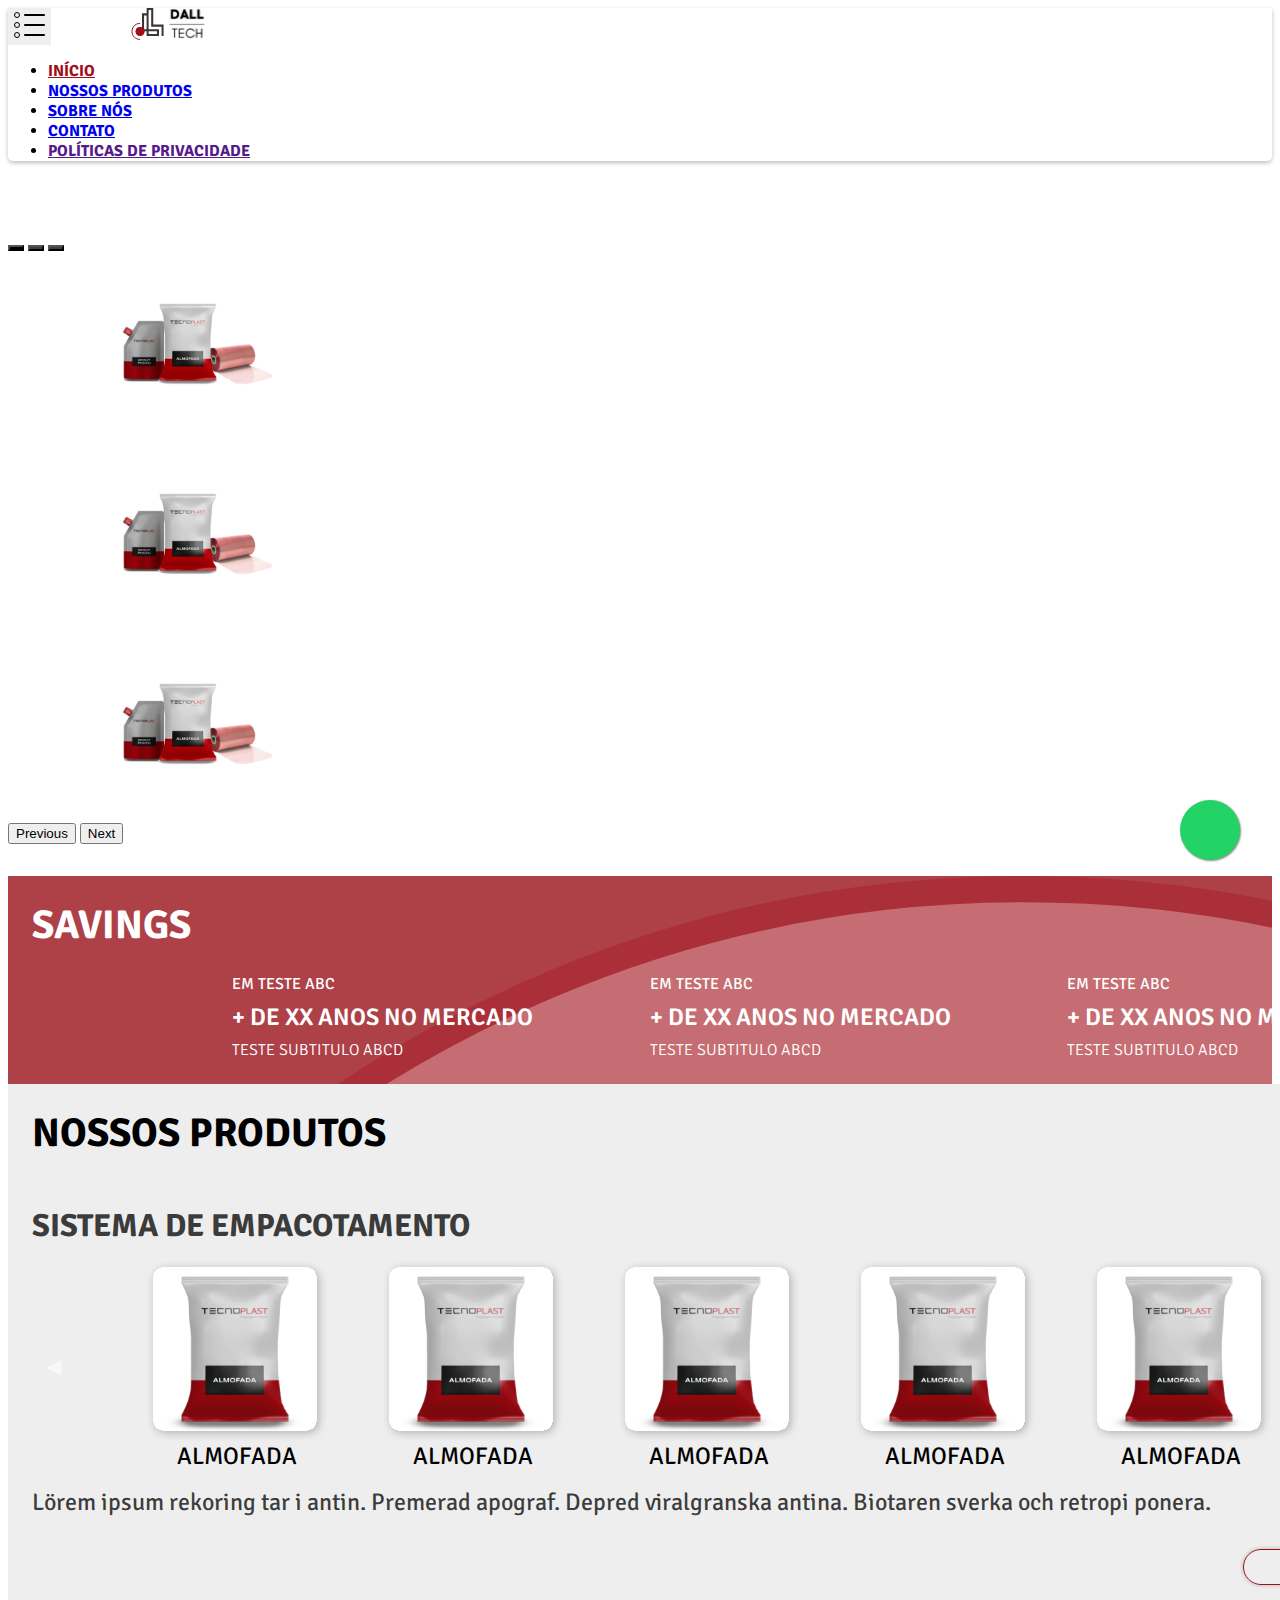
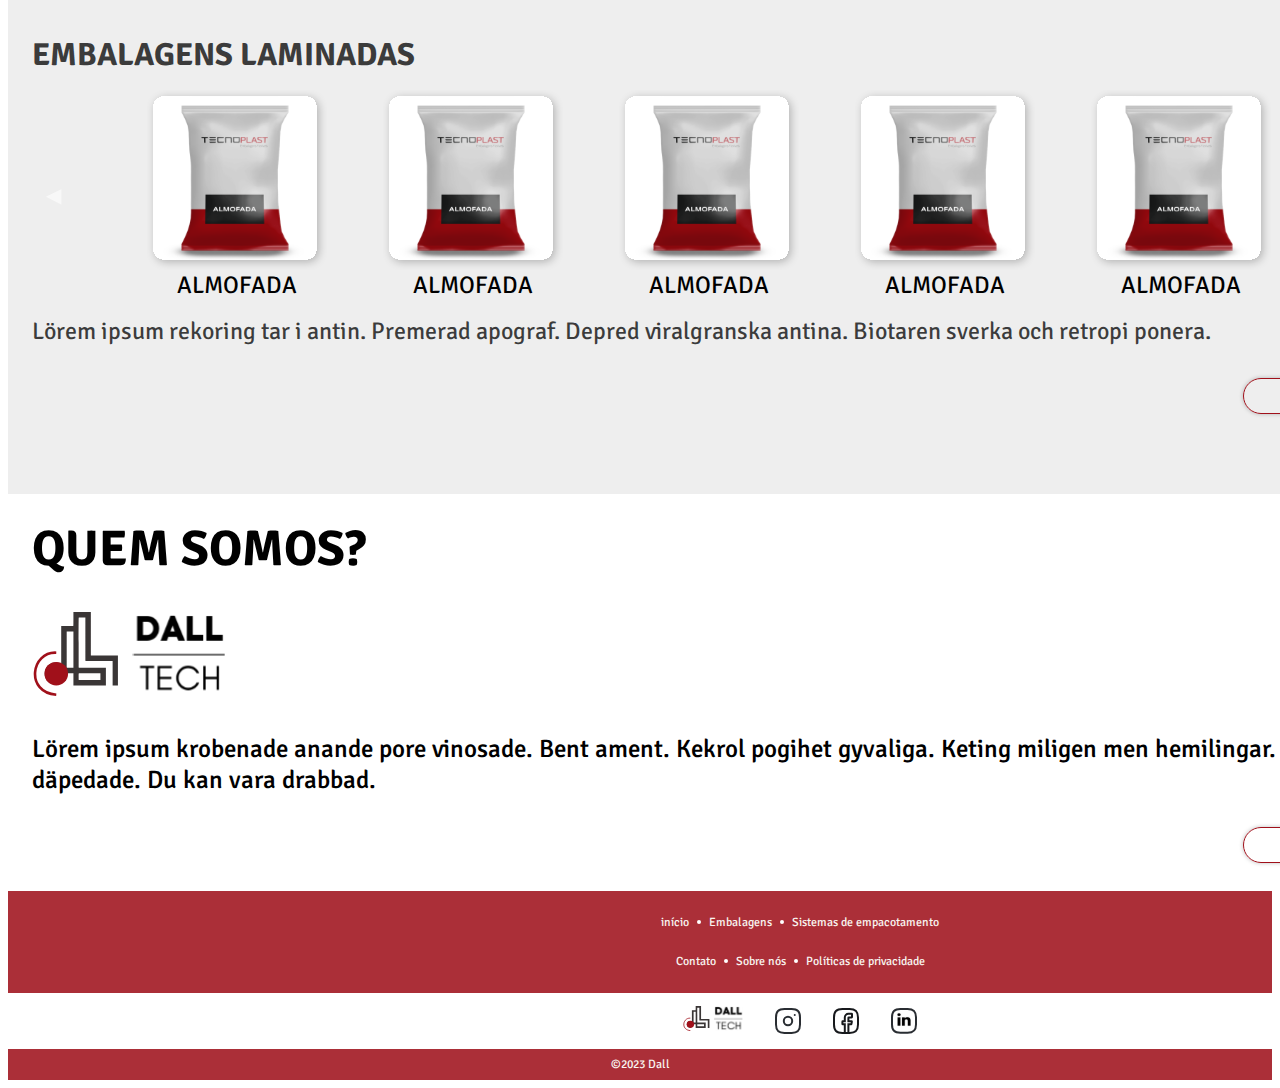
==== index.html @ 146362f7 "Produtos - passando para o padrão do protótipo + responsividade desktop" ====
<!DOCTYPE html>
<html lang="pt-br">
<head>
    <meta charset="UTF-8">
    <meta http-equiv="X-UA-Compatible" content="IE=edge">
    <meta name="viewport" content="width=device-width, initial-scale=1.0">
    <title>Dall - Início</title>
    <link rel="stylesheet" href="style.css">
    <link href="https://cdn.jsdelivr.net/npm/bootstrap@5.3.0-alpha1/dist/css/bootstrap.min.css" rel="stylesheet" integrity="sha384-GLhlTQ8iRABdZLl6O3oVMWSktQOp6b7In1Zl3/Jr59b6EGGoI1aFkw7cmDA6j6gD" crossorigin="anonymous">
    <link rel="stylesheet" href="https://cdnjs.cloudflare.com/ajax/libs/font-awesome/6.3.0/css/all.min.css" integrity="sha512-SzlrxWUlpfuzQ+pcUCosxcglQRNAq/DZjVsC0lE40xsADsfeQoEypE+enwcOiGjk/bSuGGKHEyjSoQ1zVisanQ==" crossorigin="anonymous" referrerpolicy="no-referrer" />
    
    <!-- aquiii -->
    <link rel="preconnect" href="https://fonts.googleapis.com">
    <link rel="preconnect" href="https://fonts.gstatic.com" crossorigin>
    <link href="https://fonts.googleapis.com/css2?family=Open+Sans:wght@400;600;700&family=Signika:wght@300;400;700&display=swap" rel="stylesheet">
    <!-- aquiii -->
    <link rel="stylesheet" href="template.css">
</head>
<body>

    <!-- existem 12 colunas ao total, col-11 fala q quero usar so 11 dando um espaçamento -->
    <!-- m-auto é igual o margin auto -->
    <nav class="navbar navbar-expand-lg navbar-light bg-light col-12 m-auto position-fixed" style="z-index: 999">
        
        <div class="container col-12 m-auto" id="navbar">
            <div class="navbar-logo-botao">
                <button onclick="navbarExpanded('open')" id="navbar-menu" class="navbar-toggler navbar-menu" type="button" data-bs-toggle="collapse" data-bs-target="#navbarSupportedContent" aria-controls="navbarSupportedContent" aria-expanded="false" aria-label="Toggle navigation">
                    <span class="toggler-icon top-bar">
                        <img src="imagens/navbar/menu.svg" alt="">
                    </span>
                </button>
                <!-- LOGO -->
                <a class="navbar-brand m-lg-1" href="#">
                    <img src="imagens/logos/logo.svg" alt="">
                </a> 
                
                <button onclick="navbarExpanded('close')" id="navbar-close-menu" class="navbar-toggler navbar-close-menu" type="button" data-bs-toggle="collapse" data-bs-target="#navbarSupportedContent" aria-controls="navbarSupportedContent" aria-expanded="false" aria-label="Toggle navigation">
                    <span class="toggler-icon top-bar">
                        <img src="imagens/navbar/close-menu.svg" alt="">
                    </span>
                </button>
                
            </div>
               
            <!-- colocar dentro dessa div oq vai pra dentro do botão quando diminuir o tamanho -->
            <div class="collapse navbar-collapse" id="navbarSupportedContent">

                <!-- fica alinhado pra esquerda -->
                <ul class="navbar-nav ms-auto">
                    <li class="nav-link">
                        <a onclick="navbarItemSelected('home')" id="navbar-home" href="index.html" class="nav-link">INÍCIO</span></a>
                    </li>

                    <li class="nav-link">
                        <a onclick="navbarItemSelected('nossosProdutos')" id="navbar-nossosProdutos" href="produtos.html" class="nav-link">NOSSOS PRODUTOS</span></a>
                    </li>

                    <li class="nav-link">
                        <a onclick="navbarItemSelected('sobreNos')" id="navbar-sobreNos" href="sobre-nos.html" class="nav-link">SOBRE NÓS</span></a>
                    </li>

                    <li class="nav-link">
                        <a onclick="navbarItemSelected('contato')" id="navbar-contato"  href="contato.html" class="nav-link">CONTATO</span></a>
                    </li>

                    <li class="nav-link">
                        <a onclick="navbarItemSelected('politicaPrivacidade')" id="navbar-politicaPrivacidade"  href="" class="nav-link">POLÍTICAS DE PRIVACIDADE</span></a>
                    </li>

                </ul>
            </div>

        </div>
    </nav>
      
    <!-- Carrossel -->
    <!-- o padding-top é pra navbar não tapar parte da imagem -->
    <section id="slider-inicial">
        <div class="wrapper">
            <div id="carouselExample" class="carousel carousel slide" >


            <div class="carousel-indicators">
                <button type="button" data-bs-target="#carouselExample" data-bs-slide-to="0" class="active" aria-current="true" aria-label="Slide 1" ></button>
                <button type="button" data-bs-target="#carouselExample" data-bs-slide-to="1" aria-label="Slide 2"></button>
                <button type="button" data-bs-target="#carouselExample" data-bs-slide-to="2" aria-label="Slide 3"></button>
            </div>

    
            <div class="carousel-inner">
                <div class="carousel-item active" data-bs-interval="10000">
                    <img src="imagens/embalagens/embalagens-demo.svg" class="d-block w-100" alt="...">
                    <!-- <div class="carousel-caption d-none d-md-block">
                        <h2>Imagem1</h2>
                    </div> -->
                </div>
                <div class="carousel-item" data-bs-interval="2000">
                    <img src="imagens/embalagens/embalagens-demo.svg" class="d-block w-100" alt="...">
                    <!-- <div class="carousel-caption d-none d-md-block">
                        <h2>Imagem2</h2>
                    </div> -->
                </div>
                <div class="carousel-item">
                    <img src="imagens/embalagens/embalagens-demo.svg" class="d-block w-100" alt="...">
                    <!-- <div class="carousel-caption d-none d-md-block">
                        <h2>Imagem3</h2>
                    </div> -->
                </div>
            </div>
    
            <button class="carousel-control-prev" type="button" data-bs-target="#carouselExample" data-bs-slide="prev">
                <span class="carousel-control-prev-icon" aria-hidden="true"></span>
                <span class="visually-hidden">Previous</span>
            </button>
    
            <button class="carousel-control-next" type="button" data-bs-target="#carouselExample" data-bs-slide="next">
                <span class="carousel-control-next-icon" aria-hidden="true"></span>
                <span class="visually-hidden">Next</span>
            </button>
        </div>
    </section>

    <!-- NOSSA HISTORIA -->
    <section id="nossa-historia">
        <div class="wrapper">

            <div class="info-empresa-titulo">
                <h2>
                    SAVINGS
                </h2>
            </div>

            <div class="info-empresa" >
                <div class="col-md-3 info-empresa-content">
                    <h2>EM TESTE ABC</h2>
                    <h1>+ DE XX ANOS NO MERCADO</h1>
                    <p>TESTE SUBTITULO ABCD</p>
                </div>     

                <div class="col-md-3 info-empresa-content">
                    <h2>EM TESTE ABC</h2>
                    <h1>+ DE XX ANOS NO MERCADO</h1>
                    <p>TESTE SUBTITULO ABCD</p>
                </div>
                
                <div class="col-md-3 info-empresa-content">
                    <h2>EM TESTE ABC</h2>
                    <h1>+ DE XX ANOS NO MERCADO</h1>
                    <p>TESTE SUBTITULO ABCD</p>               
                </div>

            </div>

            </div>
        </div>
    </section>

    <!-- PRODUTOS -->
    <section id="produtos">
        <div class="wrapper">

            <div class="produtos-title">
                <h1>NOSSOS PRODUTOS</h1>
            </div>            

            <!-- EMPACOTAMENTO -->
            <div class="produtos-subtitle">
                <h2>
                    SISTEMA DE EMPACOTAMENTO
                </h2>
            </div>

            <div class="container-produtos">
                <button class="arrow-left control-empacota-slide" aria-label="Previous image" onclick= "mudarProduto('empacota-slide','left')">◀</button>
                <div class="gallery-wrapper">
                    <div class="gallery">
    
                        <div class="item empacota-slide current-item">
                            <img src="imagens/embalagens/quadradas/Almofada.svg" alt="" >
                            <p>ALMOFADA</p>
                        </div>
    
                        <div class="item empacota-slide">
                            <img src="imagens/embalagens/quadradas/Almofada.svg" alt="" >
                            <p>ALMOFADA</p>
                        </div>
                        
                        <div class="item empacota-slide">
                            <img src="imagens/embalagens/quadradas/Almofada.svg" alt="" >
                            <p>ALMOFADA</p>
                        </div>
    
                        <div class="item empacota-slide">
                            <img src="imagens/embalagens/quadradas/Almofada.svg" alt="" >
                            <p>ALMOFADA</p>
                        </div>
    
                        <div class="item empacota-slide">
                            <img src="imagens/embalagens/quadradas/Almofada.svg" alt="" >
                            <p>ALMOFADA</p>
                        </div>
    
                        <div class="item empacota-slide">
                            <img src="imagens/embalagens/quadradas/Almofada.svg" alt="" >
                            <p>ALMOFADA</p>
                        </div>
    
                        <div class="item empacota-slide">
                            <img src="imagens/embalagens/quadradas/Almofada.svg" alt="" >
                            <p>ALMOFADA</p>
                        </div>
    
                        <div class="item empacota-slide">
                            <img src="imagens/embalagens/quadradas/Almofada.svg" alt="" >
                            <p>ALMOFADA</p>
                        </div>
    
                        <div class="item empacota-slide">
                            <img src="imagens/embalagens/quadradas/Almofada.svg" alt="" >
                            <p>ALMOFADA</p>
                        </div>
    
                        <div class="item empacota-slide">
                            <img src="imagens/embalagens/quadradas/Almofada.svg" alt="" >
                            <p>ALMOFADA</p>
                        </div>
                       
                    </div>    
                </div>
    
                <button class="arrow-right control-empacota-slide" aria-label="Next image" onclick= "mudarProduto('empacota-slide','right')">▶</button>                        
            </div>
    
            <div class="produtos-text">
                <p>
                    Lörem ipsum rekoring tar i antin. Premerad apograf. Depred viralgranska antina. 
                    Biotaren sverka och retropi ponera.
                </p>
            </div>
            
            <div class="btn-detalhes">
                <a href="">
                    + DETALHES
                </a>
            </div>
           
            <div class="produtos-line">
                <hr>
            </div>
            <!-- EMBALAGENS LAMINADAS -->
            <div class="produtos-subtitle embalagem">
                <h2>
                    EMBALAGENS LAMINADAS
                </h2>
            </div>

            <div class="container-produtos">
                <button class="arrow-left control-embalagem-slide" aria-label="Previous image" onclick= "mudarProduto('embalagem-slide','left')">◀</button>
                <div class="gallery-wrapper">
                    <div class="gallery">
    
                        <div class="item embalagem-slide current-item">
                            <img src="imagens/embalagens/quadradas/Almofada.svg" alt="" >
                            <p>ALMOFADA</p>
                        </div>
    
                        <div class="item embalagem-slide">
                            <img src="imagens/embalagens/quadradas/Almofada.svg" alt="" >
                            <p>ALMOFADA</p>
                        </div>
                        
                        <div class="item embalagem-slide">
                            <img src="imagens/embalagens/quadradas/Almofada.svg" alt="" >
                            <p>ALMOFADA</p>
                        </div>
    
                        <div class="item embalagem-slide">
                            <img src="imagens/embalagens/quadradas/Almofada.svg" alt="" >
                            <p>ALMOFADA</p>
                        </div>
    
                        <div class="item embalagem-slide">
                            <img src="imagens/embalagens/quadradas/Almofada.svg" alt="" >
                            <p>ALMOFADA</p>
                        </div>
    
                        <div class="item embalagem-slide">
                            <img src="imagens/embalagens/quadradas/Almofada.svg" alt="" >
                            <p>ALMOFADA</p>
                        </div>
    
                        <div class="item embalagem-slide">
                            <img src="imagens/embalagens/quadradas/Almofada.svg" alt="" >
                            <p>ALMOFADA</p>
                        </div>
    
                        <div class="item embalagem-slide">
                            <img src="imagens/embalagens/quadradas/Almofada.svg" alt="" >
                            <p>ALMOFADA</p>
                        </div>
    
                        <div class="item embalagem-slide">
                            <img src="imagens/embalagens/quadradas/Almofada.svg" alt="" >
                            <p>ALMOFADA</p>
                        </div>
    
                        <div class="item embalagem-slide">
                            <img src="imagens/embalagens/quadradas/Almofada.svg" alt="" >
                            <p>ALMOFADA</p>
                        </div>
                       
                    </div>    
                </div>
    
                <button class="arrow-right control-embalagem-slide" aria-label="Next image" onclick= "mudarProduto('embalagem-slide','right')">▶</button>                        
            </div>
    
            <div class="produtos-text">
                <p>
                    Lörem ipsum rekoring tar i antin. Premerad apograf. Depred viralgranska antina. 
                    Biotaren sverka och retropi ponera.
                </p>
            </div>

            <div class="btn-detalhes">
                <a href="">
                    + DETALHES
                </a>
            </div>
            
        </div>
    </section>


    <!-- QUEM SOMOS -->
    <section id="quem-somos">                
        <div class="wrapper">
            <div class="quem-somos-title">
                <h1>QUEM SOMOS?</h1>
            </div>

            <div class="quem-somos-logo">
                <img src="./imagens/logos/logo.svg" alt="">
            </div>
            
            <div class="quem-somos-content">
                <p>
                    Lörem ipsum krobenade anande pore vinosade. Bent ament. Kekrol pogihet gyvaliga. Keting miligen men hemilingar. Donat vittneslitteratur i däpedade. Du kan vara drabbad. 
                </p>  
            </div>
    
               
            <div class="btn-detalhes">
                <a href="">
                    + DETALHES
                </a>
            </div>
        </div>
    </section>

    <!-- ZAP flutuante -->
    <a class="whatsapp-link" href="https://api.whatsapp.com/send?phone=5511999999999" target="_blank">
        <i class="fa-brands fa-whatsapp"></i>
    </a>

    
    <script src="https://cdn.jsdelivr.net/npm/bootstrap@5.3.0-alpha1/dist/js/bootstrap.bundle.min.js" integrity="sha384-w76AqPfDkMBDXo30jS1Sgez6pr3x5MlQ1ZAGC+nuZB+EYdgRZgiwxhTBTkF7CXvN" crossorigin="anonymous"></script>
    <script src="script.js"></script>
</body>


<!-- FOOTER -->
<footer>        
    <!-- LINKS PARA AS TELAS -->
    <section id="links-telas">
        <div class="wrapper">
            <div class="links-telas-content link-telas-row1">
                <a href="">início</a>
    
                <svg width="4" height="4" viewBox="0 0 4 4" fill="none" xmlns="http://www.w3.org/2000/svg">
                    <circle cx="2" cy="2" r="2" fill="white"/>
                </svg>  
    
                <a href="">Embalagens</a>
    
                <svg width="4" height="4" viewBox="0 0 4 4" fill="none" xmlns="http://www.w3.org/2000/svg">
                    <circle cx="2" cy="2" r="2" fill="white"/>
                </svg>
    
                <a href="">Sistemas de empacotamento</a>
            </div>
    
            <div class="links-telas-content">
                <a href="">Contato</a>
    
                <svg width="4" height="4" viewBox="0 0 4 4" fill="none" xmlns="http://www.w3.org/2000/svg">
                    <circle cx="2" cy="2" r="2" fill="white"/>
                </svg>  
    
                <a href="">Sobre nós</a>
    
                <svg width="4" height="4" viewBox="0 0 4 4" fill="none" xmlns="http://www.w3.org/2000/svg">
                    <circle cx="2" cy="2" r="2" fill="white"/>
                </svg>
    
                <a href="">Políticas de privacidade</a>
            </div>
        </div>
    </section>

    <!-- REDES -->
    <section id="redes">
        <div class="wrapper">
            <div class="redes-content">
                
                <div class="logo">
                    <img src="imagens/logos/logo.svg" alt="logo-empresa">
                </div>
        
                <div class="redes-icones">
                    <svg width="26" height="26" viewBox="0 0 26 26" fill="none" xmlns="http://www.w3.org/2000/svg">
                        <path d="M9.4 25H16.6C22.6 25 25 22.6 25 16.6V9.4C25 3.4 22.6 1 16.6 1H9.4C3.4 1 1 3.4 1 9.4V16.6C1 22.6 3.4 25 9.4 25Z" stroke="#292D32" stroke-width="2" stroke-linecap="round" stroke-linejoin="round"/>
                        <path d="M13 17.1999C15.3196 17.1999 17.2 15.3195 17.2 12.9999C17.2 10.6803 15.3196 8.79993 13 8.79993C10.6804 8.79993 8.79999 10.6803 8.79999 12.9999C8.79999 15.3195 10.6804 17.1999 13 17.1999Z" stroke="#292D32" stroke-width="2" stroke-linecap="round" stroke-linejoin="round"/>
                        <path d="M19.7633 7H19.7773" stroke="#292D32" stroke-width="2" stroke-linecap="round" stroke-linejoin="round"/>
                    </svg>
        
                    <svg width="26" height="26" viewBox="0 0 26 26" fill="none" xmlns="http://www.w3.org/2000/svg">
                        <path d="M15.4 9.75993V13.2399H18.52C18.76 13.2399 18.88 13.4799 18.88 13.7199L18.4 15.9999C18.4 16.1199 18.16 16.2399 18.04 16.2399H15.4V24.9999H11.8V16.3599H9.75999C9.51999 16.3599 9.39999 16.2399 9.39999 15.9999V13.7199C9.39999 13.4799 9.51999 13.3599 9.75999 13.3599H11.8V9.39993C11.8 7.35993 13.36 5.79993 15.4 5.79993H18.64C18.88 5.79993 19 5.91993 19 6.15993V9.03993C19 9.27993 18.88 9.39993 18.64 9.39993H15.76C15.52 9.39993 15.4 9.51993 15.4 9.75993Z" stroke="#17191C" stroke-width="2" stroke-miterlimit="10" stroke-linecap="round"/>
                        <path d="M16.6 25H9.4C3.4 25 1 22.6 1 16.6V9.4C1 3.4 3.4 1 9.4 1H16.6C22.6 1 25 3.4 25 9.4V16.6C25 22.6 22.6 25 16.6 25Z" stroke="#17191C" stroke-width="2" stroke-linecap="round" stroke-linejoin="round"/>
                    </svg>     
                    
                    <svg width="26" height="26" viewBox="0 0 26 26" fill="none" xmlns="http://www.w3.org/2000/svg" xmlns:xlink="http://www.w3.org/1999/xlink">
                        <path d="M16.6 24.7295H9.4C3.4 24.7295 1 22.3565 1 16.4242V9.30532C1 3.37295 3.4 1 9.4 1H16.6C22.6 1 25 3.37295 25 9.30532V16.4242C25 22.3565 22.6 24.7295 16.6 24.7295Z" stroke="#292D32" stroke-width="2" stroke-linecap="round" stroke-linejoin="round"/>
                        <rect x="4" y="1" width="18" height="21" fill="url(#pattern0)"/>
                        <defs>
                        <pattern id="pattern0" patternContentUnits="objectBoundingBox" width="1" height="1">
                        <use xlink:href="#image0_494_435" transform="matrix(0.00227865 0 0 0.00195312 -0.0833333 0)"/>
                        </pattern>
                        <image id="image0_494_435" width="512" height="512" xlink:href="[data-uri]"/>
                        </defs>
                    </svg>
                        
                </div>                
            </div>
            
        </div>
    </section>

    <!-- COPYRIGHT -->
    <section id="copyright">
        <div class="copyright-dall">
            <p>©2023 Dall </p>
        </div>
    </section>
</footer>


</html>
---- style.css ----
.btn-detalhes{
    margin-top: 2rem;
}

/* ----------------------------- SLIDER INICIAL */
#slider-inicial{
    background-color: var(--secondary-color);
    padding-top: 3.5rem
}

#slider-inicial .wrapper{
    padding-top: 0;
    padding-inline: 0;
    border-bottom-left-radius: 10px;
    border-bottom-right-radius: 10px;
    background-color: white;
    filter: drop-shadow(1px 1px 4px rgba(0, 0, 0, 0.25));
}

#slider-inicial .carousel-indicators button{
    background-color: var(--dark-letter-secondary);
}
#slider-inicial .carousel-indicators .active{
    background-color: var(--dark-letter-primary);
}

/* ----------------------------- NOSSA HISTORIA */
#nossa-historia{
    margin-top: 0.5rem;
    background-color: var(--secondary-color);
    color: white;    
}

#nossa-historia .wrapper{
    background-color: var(--primary-color-light-3);
    border-top-right-radius: 10px;
    border-top-left-radius: 10px;
    background-image: url(./imagens/background/circle.svg);
    background-position: relative;
    background-position-x: 30px;
    background-repeat:no-repeat;
    background-size: 100%;
}

#nossa-historia .info-empresa-titulo h2{
    font-size: 16px;
    margin-bottom: 1.5rem;
    font-weight: 700;
}

#nossa-historia .info-empresa{
    gap: 1.5rem;
    display: flex;
    flex-direction: column;
}

#nossa-historia .info-empresa h1{
    font-size: 16px;
    font-weight: 700;
}

#nossa-historia .info-empresa h2{
    font-size: 14px;
    font-weight: 400;
}

#nossa-historia .info-empresa p{
    font-size: 12px;
    font-weight: 300;
}

#nossa-historia .info-empresa .info-empresa-content{
    display: flex;
    flex-direction: column;
    gap: 0.5rem;
}

/* ----------------------------- PRODUTOS - SLIDE*/

#produtos{
    background-image: linear-gradient(to right, var(--primary-color-light-3), rgba(198, 109, 115, 1));
}

#produtos .wrapper{
    background-color: var(--secondary-color);
    border-top-left-radius: 10px;
    border-top-right-radius: 10px;
    box-shadow: 1px 1px 4px rgba(0, 0, 0, 0.25);
}

#produtos .produtos-title h1{
    font-size: 0;
}

#produtos .produtos-subtitle h2{    
    font-size: 16px;
    font-weight: 700;
    color: var(--dark-letter-primary);
}

#produtos .embalagem{
    margin-top: 2.5rem;
}

#produtos .container-produtos{
    display: flex;
    flex-direction: row;
    justify-content: center;
    position: relative;
    padding-left: 0.5rem;
    padding-right: 0.5rem;    
    margin: 0 auto;
    margin-block: 1rem;    
}

#produtos .gallery-wrapper{    
    overflow-x: auto;
    -ms-overflow-style: none;
    scrollbar-width: none;    
}

#produtos .gallery-wrapper::-webkit-scrollbar{
    display: none;
}

#produtos .gallery{
    display: flex;
    flex-flow: row nowrap;
    align-items: center;
    gap: 1rem;
}

#produtos .arrow-left, #produtos .arrow-right{
    z-index: 10;
    top: 0;
    left: 0;
    right: auto;
    bottom: 0;
    font-size: 1.25rem;
    /* line-height: 15.5rem; */
    /* width: 2.5rem; */
    text-align: center;
    color: white;    
    cursor: pointer;
    border: none;
    background: transparent;
    opacity: 0.6;
    transition: all 600ms ease-in-out;
}

#produtos .arrow-right{
    left: auto;
    right: 0;       
}
#produtos .arrow-left:hover, #produtos .arrow-right:hover{
    opacity: 1;
}

#produtos .item{
    display: flex;
    flex-direction: column;
    align-items: center;
    /* width: 45%;
    height: 45%; */
    flex-shrink: 0;    
}

#produtos .item img{
    width: 5rem;
    height: 5rem;
    border-radius: 0.313rem;
}

#produtos .item p{
    font-size: 12px;
    color: black;
}

#produtos .produtos-line h3{
    width: 311px;
    height: 0px;
    stroke-width: 1px;
    stroke: #CBCBCB;
}

/* ----------------------------- QUEM SOMOS */

#quem-somos{
    background-color: var(--secondary-color);
    color: #1E1E1E;
}

#quem-somos .wrapper{
    /* padding-top: 3.125rem; */
    padding-bottom: 1.75rem;
    background-color: #fff;
    border-top-left-radius: 10px;
    border-top-right-radius: 10px;
}

#quem-somos h1{
    font-size: 16px;
    font-weight: 700;
}

#quem-somos .quem-somos-logo img{
    width: 132.367px;
    height: 57px;
    margin-block: 1rem;
}

#quem-somos .quem-somos-content p{
    font-size: 12px;
    font-weight: 400;
    color: var(--dark-letter-primary);
}

#quem-somos .quem-somos-content img{
    width: 5rem;
    height: 5rem;
}



/* --------------------- RESPONSIVO */

@media (min-width: 992px){
    .btn-detalhes a{
        padding-inline: 4.25rem;
        margin-right: 4rem;
    }

    /* --------------------- SLIDER INICIAL */
    #slider-inicial{
        background-color: white;
        
    }

    #slider-inicial .wrapper{
        border: 0;
        background-color: white;
        filter: none
    }

    /* --------------------- SAVINGS */
    #nossa-historia{
        background-color: var(--primary-color-light-3);
        background-image: url(./imagens/background/circle-desktop.svg);
        background-position: relative;
        background-repeat: no-repeat; 
        background-position: top right; 
        background-size: 100%;
        
        /* height: 3005.5px; */

    }

    #nossa-historia .wrapper{
        background-color: transparent;
        background-image: none;
    }

    #nossa-historia .info-empresa-titulo h2{
        font-size: 40px;
    }

    #nossa-historia .info-empresa{
        flex-direction: row;
        justify-content: center;
        gap: 7.3rem;
    }

    #nossa-historia .info-empresa h1{
        font-size: 24px;
        font-weight: 600;
    }
    
    #nossa-historia .info-empresa h2{
        font-size: 16px;
    }
    
    #nossa-historia .info-empresa p{
        font-size: 16px;        
    }

    /* --------------------- PRODUTOS */
    #produtos{
        background-image: none;
        background-color: var(--secondary-color);
    }

    #produtos .wrapper{
        box-shadow: none;
        padding-bottom: 5rem;
    }

    #produtos .produtos-title h1{
        font-size: 40px;
        font-weight: 700;
        margin-bottom: 3rem;
        color: var(--dark-letter-primary);
    }

    #produtos .produtos-subtitle h2{
        font-size: 32px;
        font-weight: 700;
        color: var(--dark-letter-secondary);
    }

    #produtos .produtos-text{
        font-size: 24px;    
        font-weight: 400;
        color: var(--dark-letter-secondary);                
    }

    /* slider */

    #produtos .gallery-wrapper{
        margin-inline: 5rem;
    }

    #produtos .gallery{
        gap:3.5rem;
    }

    #produtos .item img{
        width: 11.25rem;
        height: 11.25rem;    
    }

    #produtos .item p{
        font-size: 24px;
        font-weight: 400;
        color: var(--dark-letter-primary)
    }
    
    #produtos hr{
        visibility: hidden;
    }


    /* --------------------- QUEM SOMOS */
    #quem-somos{
        background-color: #fff;
    }

    #quem-somos .wrapper{
        background-color: transparent;
    }

    #quem-somos .quem-somos-title h1{
        font-size: 50px;
        font-weight: 700;
        color: var(--dark-letter-primary);
    }

    #quem-somos .quem-somos-logo img{
        width: 194.566px;
        height: 83.784px;
        margin-block: 2rem;
    }

    #quem-somos .quem-somos-content p{
        font-size: 25px;
        font-weight: 500;
        color: var(--dark-letter-primary);
    }

}





 /* Small devices (landscape phones, 576px and up) */
@media (min-width: 576px) {  }

/* Medium devices (tablets, 768px and up) */
@media (min-width: 768px) {  }

/* Large devices (desktops, 992px and up) */
@media (min-width: 992px) {  }

/* Extra large devices (large desktops, 1200px and up) */
@media (min-width: 1200px) {  }
---- template.css ----
/* ----------------------------- Geral -----------------------------------------*/
:root{
    --primary-color: rgba(160, 16, 26, 1);
    --primary-color-light: rgba(160, 16, 26, 0.85);
    --primary-color-light-2: rgba(171, 47, 56, 1);
    --primary-color-light-3: rgba(174, 65, 72, 1);    
    --secondary-color: rgba(238, 238, 238, 1);
    --secondary-color-light: rgba(248, 248, 248, 1);
    --dark-letter-primary:rgba(0, 0, 0, 1);
    --dark-letter-secondary: rgba(0, 0, 0, 0.75);
    --light-letter-primary: rgba(249, 245, 240, 1);
}

.wrapper{
    padding: 1.5rem;
    width: min(96rem, 100%);
    margin-inline: auto;
}

body{
    font-family: 'Signika', sans-serif; 
}

body h1{
    font-weight: 700;
    margin: 0;
}

body h2{
    font-weight: 700;
    margin: 0;
}

body h3{
    font-weight: 600;
    margin: 0;
}

body p{
    font-weight: 400;
    margin: 0;
}

/* ----------------------------- BOTOES */
/* + DETALHES */
.btn-detalhes{
    display: flex;
    flex-direction: row;
    justify-content: flex-end;
    align-items: center;
}

.btn-detalhes a{
    font-size: 12px;
    font-weight: 400;
    color: var(--primary-color);
    padding-top: 0.625rem;
    padding-bottom: 0.438rem;
    padding-inline: 1rem;
    text-decoration: none;
    border: 1px solid var(--primary-color);
    border-radius: 3rem;
    align-items: center;
    margin: 0;
    box-shadow: 0px 0px 4px 0px rgba(0, 0, 0, 0.25);
}

:root .btn-detalhes a:hover{
    background-color: var(--primary-color);
    color: white;
    cursor:pointer;
}

/* ----------------------------- NAVBAR */
.navbar{
    border-bottom-left-radius: 0.3rem;
    border-bottom-right-radius: 0.3rem;
    box-shadow: 0px 2px 4px 0px rgba(0, 0, 0, 0.25);
}

.navbar-toggler{
    border: none;
}

.navbar-close-menu{
    visibility: hidden;
}

.navbar-logo-botao{
    display: flex;
    gap:5rem;
}

.nav-link{
    font-weight: 700;
    font-size: 16px;
}

#navbar .container{
    display: flex;
    justify-content: center;
}


/* ----------------------------- FOOTER ----------------------------------------- */

/* ----------------------------- LINKS - TELAS*/
#links-telas{
    background-color: var(--primary-color-light-2);    
}

#links-telas .links-telas-content{
    display: flex;
    flex-direction: row;
    align-items: center;
    justify-content: center;
    gap: 0.5rem;
}

#links-telas .link-telas-row1{
    margin-bottom: 1.5rem;
}

#links-telas a{
    font-size: 12px;
    text-decoration: none;
    color: var(--light-letter-primary);
}

/* ----------------------------- REDES SOCIAIS*/
#redes .wrapper{
    padding-block: 0.813rem;
}

#redes .redes-content{
    display: flex;
    flex-direction: row;
    align-items: center;
    justify-content: center;
    gap: 2rem;
}

#redes .logo img{    
    width: 3.7rem;
    height: 1.6rem;
}

#redes .redes-icones{
    display: flex;
    flex-direction: row;
    align-items: center;
    gap: 2rem;
}

/* COPYRIGHT */
#copyright .copyright-dall{
    background-color: var(--primary-color-light-2);
    color: var(--light-letter-primary);
    display: flex;
    flex-direction: row;
    align-items: center;
    justify-content: center;
}

#copyright .copyright-dall p{
    font-size: 10px;
    font-weight: 400;
    margin-block: 0.5rem;
}

.whatsapp-link{
    position: fixed;
    z-index: 999;
    width: 60px;
    height: 60px;
    bottom: 10px;
    right: 10px;
    background-color: #24d366;
    color: #fff;
    border-radius: 50px;
    text-align: center;
    font-size: 30px;
    box-shadow: 1px 1px 2px #888;
}


.fa-whatsapp{
    margin-top: 16px;
}

/* ---------------- RESPONSIVO */

@media (min-width: 992px){
    .wrapper{
        /* width: max(80rem);    */
        width: max(96rem);
    }

    /* ----------------------------- BOTOES */
    /* + DETALHES */
    /* .btn-detalhes{
        display: flex;
        flex-direction: row;
        justify-content: flex-end;
        align-items: center;
    } */

    .btn-detalhes a{
        font-size: 14px;
        padding-inline: 4.25rem;
        margin-right: 7rem;
    }


    /* ---------------- FOOTER */
    #copyright .copyright-dall p{
        font-size: 12px;
    }

    .whatsapp-link{
        bottom: 40px;
        right: 40px;
    }

}
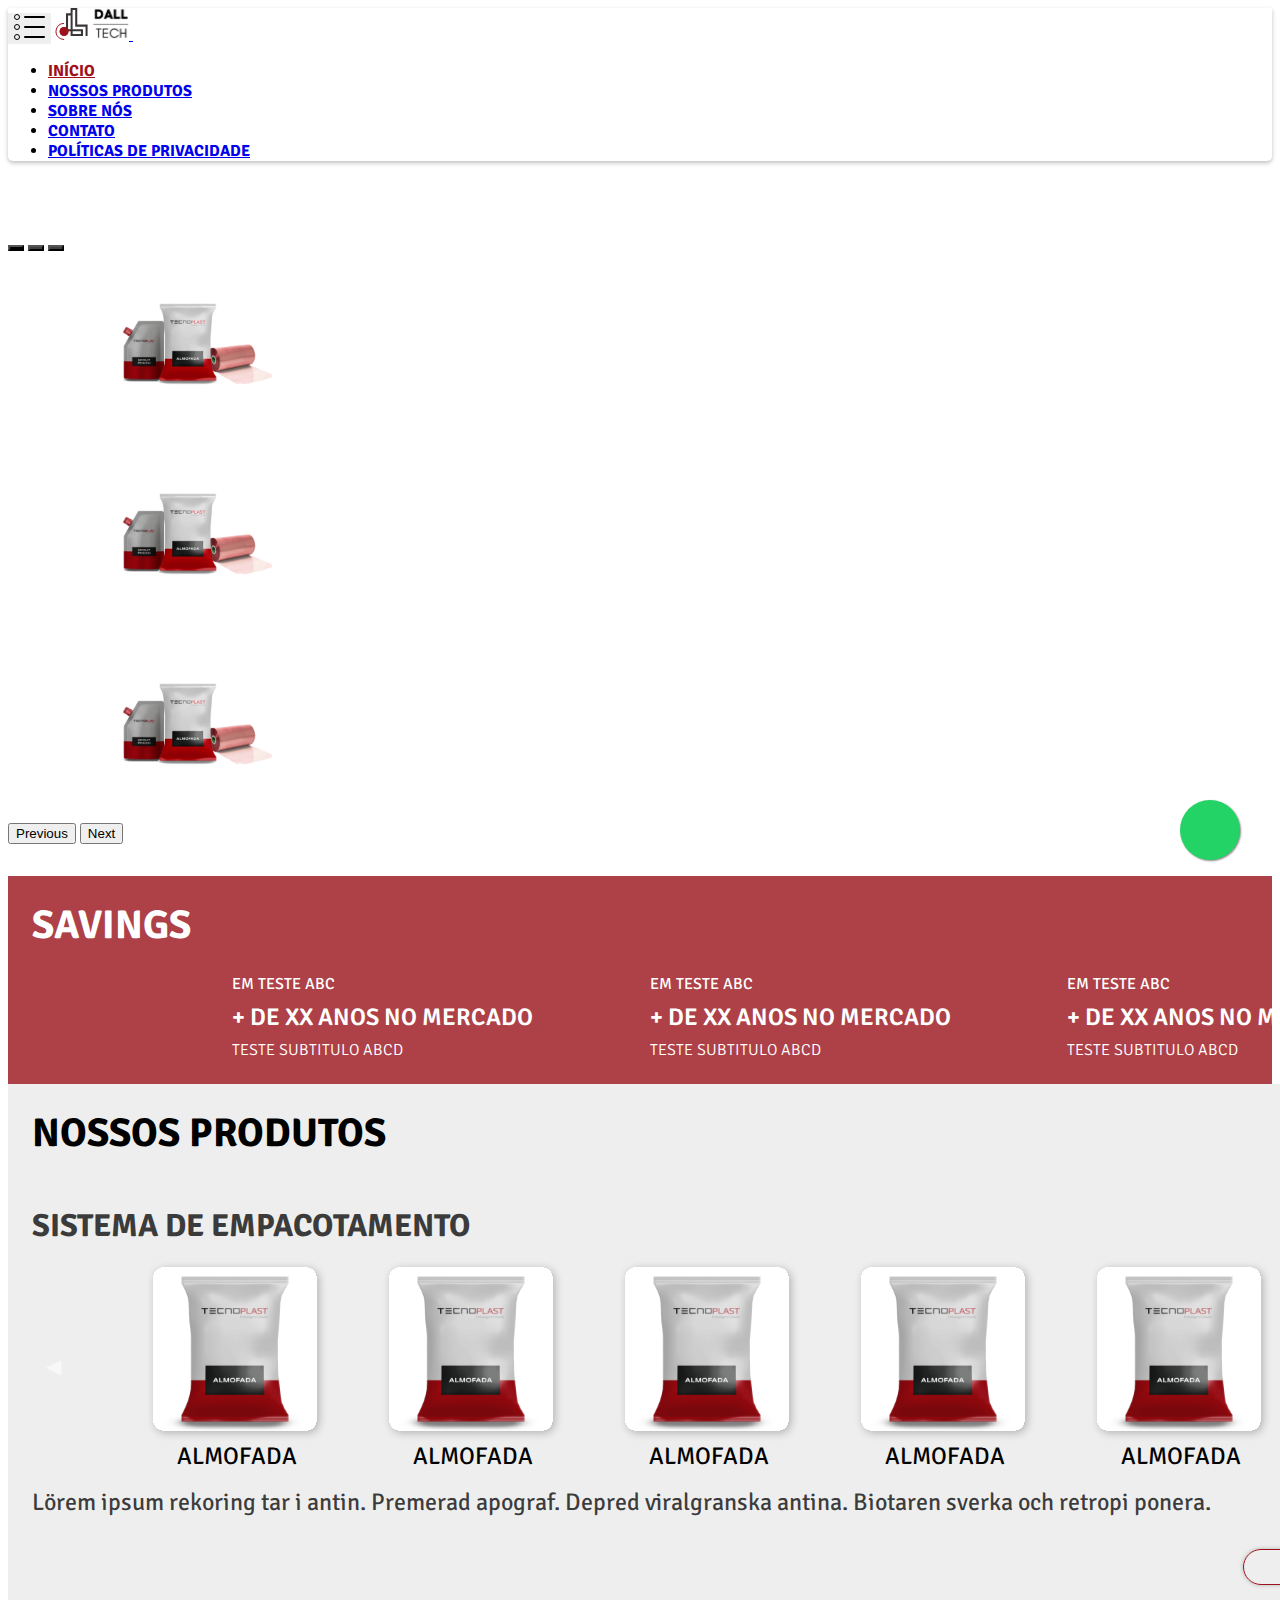
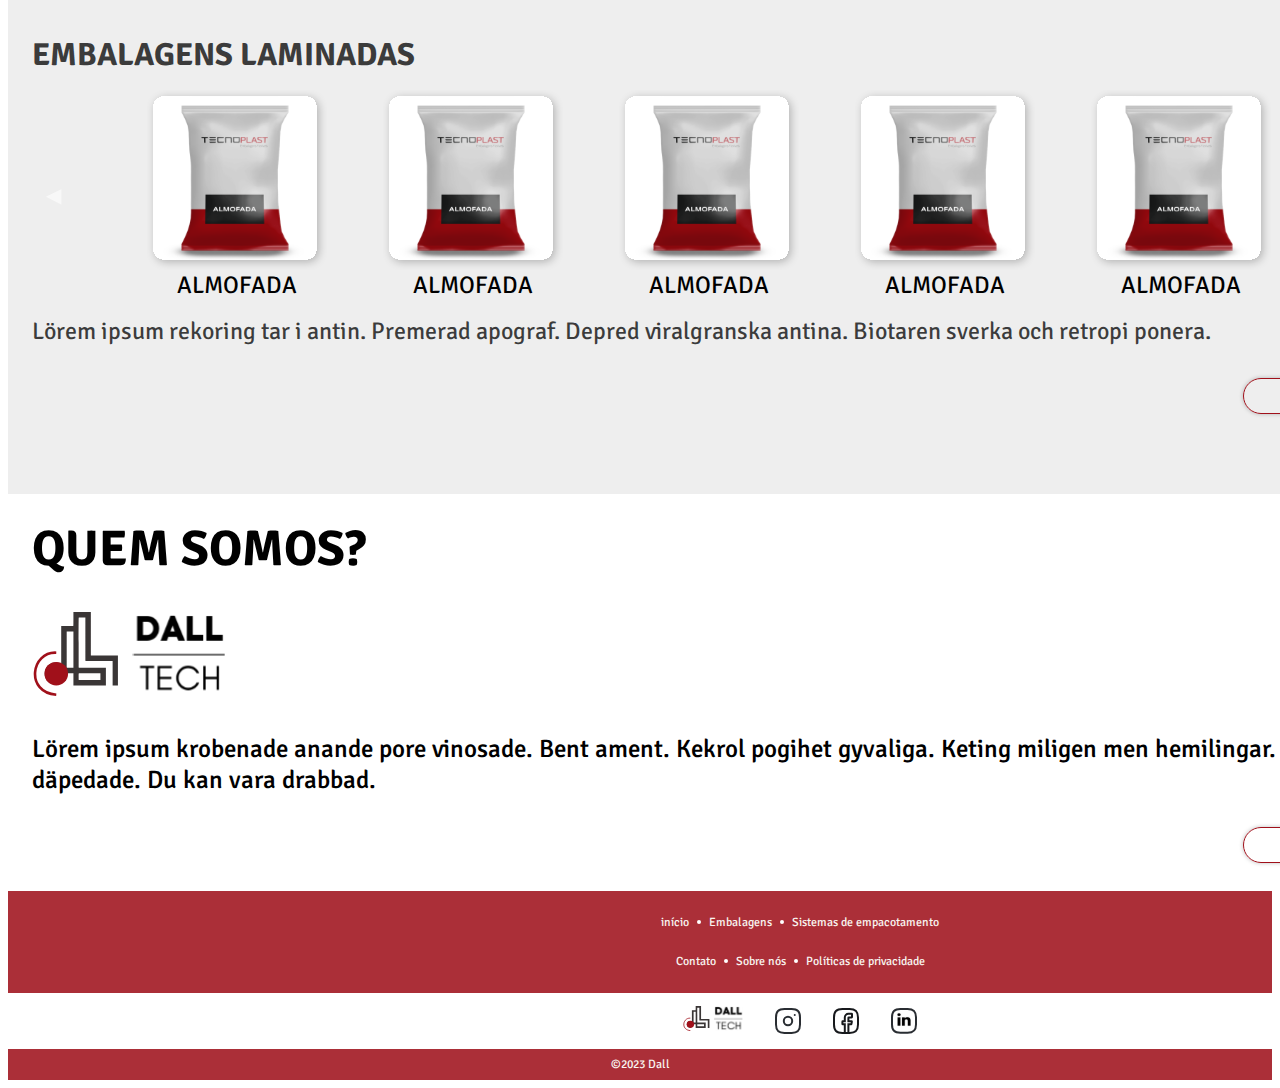
==== commit f8b9135f: "Geral - Tirando o index da pasta html" ====
--- a/index.html
+++ b/index.html
@@ -5,7 +5,7 @@
     <meta http-equiv="X-UA-Compatible" content="IE=edge">
     <meta name="viewport" content="width=device-width, initial-scale=1.0">
     <title>Dall - Início</title>
-    <link rel="stylesheet" href="style.css">
+    <link rel="stylesheet" href="../css/style.css">
     <link href="https://cdn.jsdelivr.net/npm/bootstrap@5.3.0-alpha1/dist/css/bootstrap.min.css" rel="stylesheet" integrity="sha384-GLhlTQ8iRABdZLl6O3oVMWSktQOp6b7In1Zl3/Jr59b6EGGoI1aFkw7cmDA6j6gD" crossorigin="anonymous">
     <link rel="stylesheet" href="https://cdnjs.cloudflare.com/ajax/libs/font-awesome/6.3.0/css/all.min.css" integrity="sha512-SzlrxWUlpfuzQ+pcUCosxcglQRNAq/DZjVsC0lE40xsADsfeQoEypE+enwcOiGjk/bSuGGKHEyjSoQ1zVisanQ==" crossorigin="anonymous" referrerpolicy="no-referrer" />
     
@@ -14,7 +14,7 @@
     <link rel="preconnect" href="https://fonts.gstatic.com" crossorigin>
     <link href="https://fonts.googleapis.com/css2?family=Open+Sans:wght@400;600;700&family=Signika:wght@300;400;700&display=swap" rel="stylesheet">
     <!-- aquiii -->
-    <link rel="stylesheet" href="template.css">
+    <link rel="stylesheet" href="../css/template.css">
 </head>
 <body>
 
@@ -23,24 +23,22 @@
     <nav class="navbar navbar-expand-lg navbar-light bg-light col-12 m-auto position-fixed" style="z-index: 999">
         
         <div class="container col-12 m-auto" id="navbar">
-            <div class="navbar-logo-botao">
-                <button onclick="navbarExpanded('open')" id="navbar-menu" class="navbar-toggler navbar-menu" type="button" data-bs-toggle="collapse" data-bs-target="#navbarSupportedContent" aria-controls="navbarSupportedContent" aria-expanded="false" aria-label="Toggle navigation">
-                    <span class="toggler-icon top-bar">
-                        <img src="imagens/navbar/menu.svg" alt="">
-                    </span>
-                </button>
-                <!-- LOGO -->
-                <a class="navbar-brand m-lg-1" href="#">
-                    <img src="imagens/logos/logo.svg" alt="">
-                </a> 
+            <button onclick="navbarExpanded('open')" id="navbar-menu" class="navbar-toggler navbar-menu" type="button" data-bs-toggle="collapse" data-bs-target="#navbarSupportedContent" aria-controls="navbarSupportedContent" aria-expanded="false" aria-label="Toggle navigation">
+                <span class="toggler-icon top-bar">
+                    <img src="../imagens/navbar/menu.svg" alt="">
+                </span>
+            </button>
+            <!-- LOGO -->
+            <a class="navbar-brand m-lg-1" href="#">
+                <img src="../imagens/logos/logo.svg" alt="">
+            </a> 
+            
+            <button onclick="navbarExpanded('close')" id="navbar-close-menu" class="navbar-toggler navbar-close-menu" type="button" data-bs-toggle="collapse" data-bs-target="#navbarSupportedContent" aria-controls="navbarSupportedContent" aria-expanded="false" aria-label="Toggle navigation">
+                <span class="toggler-icon top-bar">
+                    <img src="../imagens/navbar/close-menu.svg" alt="">
+                </span>
+            </button>
                 
-                <button onclick="navbarExpanded('close')" id="navbar-close-menu" class="navbar-toggler navbar-close-menu" type="button" data-bs-toggle="collapse" data-bs-target="#navbarSupportedContent" aria-controls="navbarSupportedContent" aria-expanded="false" aria-label="Toggle navigation">
-                    <span class="toggler-icon top-bar">
-                        <img src="imagens/navbar/close-menu.svg" alt="">
-                    </span>
-                </button>
-                
-            </div>
                
             <!-- colocar dentro dessa div oq vai pra dentro do botão quando diminuir o tamanho -->
             <div class="collapse navbar-collapse" id="navbarSupportedContent">
@@ -48,23 +46,23 @@
                 <!-- fica alinhado pra esquerda -->
                 <ul class="navbar-nav ms-auto">
                     <li class="nav-link">
-                        <a onclick="navbarItemSelected('home')" id="navbar-home" href="index.html" class="nav-link">INÍCIO</span></a>
+                        <a onclick="navbarItemSelected('home')" id="navbar-home" href="./index.html" class="nav-link">INÍCIO</span></a>
                     </li>
 
                     <li class="nav-link">
-                        <a onclick="navbarItemSelected('nossosProdutos')" id="navbar-nossosProdutos" href="produtos.html" class="nav-link">NOSSOS PRODUTOS</span></a>
+                        <a onclick="navbarItemSelected('nossosProdutos')" id="navbar-nossosProdutos" href="./html/produtos.html" class="nav-link">NOSSOS PRODUTOS</span></a>
                     </li>
 
                     <li class="nav-link">
-                        <a onclick="navbarItemSelected('sobreNos')" id="navbar-sobreNos" href="sobre-nos.html" class="nav-link">SOBRE NÓS</span></a>
+                        <a onclick="navbarItemSelected('sobreNos')" id="navbar-sobreNos" href="./html/sobre-nos.html" class="nav-link">SOBRE NÓS</span></a>
                     </li>
 
                     <li class="nav-link">
-                        <a onclick="navbarItemSelected('contato')" id="navbar-contato"  href="contato.html" class="nav-link">CONTATO</span></a>
+                        <a onclick="navbarItemSelected('contato')" id="navbar-contato"  href="./html/contato.html" class="nav-link">CONTATO</span></a>
                     </li>
 
                     <li class="nav-link">
-                        <a onclick="navbarItemSelected('politicaPrivacidade')" id="navbar-politicaPrivacidade"  href="" class="nav-link">POLÍTICAS DE PRIVACIDADE</span></a>
+                        <a onclick="navbarItemSelected('politicaPrivacidade')" id="navbar-politicaPrivacidade"  href="./html/politica.html" class="nav-link">POLÍTICAS DE PRIVACIDADE</span></a>
                     </li>
 
                 </ul>
@@ -89,19 +87,19 @@
     
             <div class="carousel-inner">
                 <div class="carousel-item active" data-bs-interval="10000">
-                    <img src="imagens/embalagens/embalagens-demo.svg" class="d-block w-100" alt="...">
+                    <img src="../imagens/embalagens/embalagens-demo.svg" class="d-block w-100" alt="...">
                     <!-- <div class="carousel-caption d-none d-md-block">
                         <h2>Imagem1</h2>
                     </div> -->
                 </div>
                 <div class="carousel-item" data-bs-interval="2000">
-                    <img src="imagens/embalagens/embalagens-demo.svg" class="d-block w-100" alt="...">
+                    <img src="../imagens/embalagens/embalagens-demo.svg" class="d-block w-100" alt="...">
                     <!-- <div class="carousel-caption d-none d-md-block">
                         <h2>Imagem2</h2>
                     </div> -->
                 </div>
                 <div class="carousel-item">
-                    <img src="imagens/embalagens/embalagens-demo.svg" class="d-block w-100" alt="...">
+                    <img src="../imagens/embalagens/embalagens-demo.svg" class="d-block w-100" alt="...">
                     <!-- <div class="carousel-caption d-none d-md-block">
                         <h2>Imagem3</h2>
                     </div> -->
@@ -176,52 +174,52 @@
                     <div class="gallery">
     
                         <div class="item empacota-slide current-item">
-                            <img src="imagens/embalagens/quadradas/Almofada.svg" alt="" >
-                            <p>ALMOFADA</p>
-                        </div>
-    
-                        <div class="item empacota-slide">
-                            <img src="imagens/embalagens/quadradas/Almofada.svg" alt="" >
+                            <img src="../imagens/embalagens/quadradas/Almofada.svg" alt="" >
+                            <p>ALMOFADA</p>
+                        </div>
+    
+                        <div class="item empacota-slide">
+                            <img src="../imagens/embalagens/quadradas/Almofada.svg" alt="" >
                             <p>ALMOFADA</p>
                         </div>
                         
                         <div class="item empacota-slide">
-                            <img src="imagens/embalagens/quadradas/Almofada.svg" alt="" >
-                            <p>ALMOFADA</p>
-                        </div>
-    
-                        <div class="item empacota-slide">
-                            <img src="imagens/embalagens/quadradas/Almofada.svg" alt="" >
-                            <p>ALMOFADA</p>
-                        </div>
-    
-                        <div class="item empacota-slide">
-                            <img src="imagens/embalagens/quadradas/Almofada.svg" alt="" >
-                            <p>ALMOFADA</p>
-                        </div>
-    
-                        <div class="item empacota-slide">
-                            <img src="imagens/embalagens/quadradas/Almofada.svg" alt="" >
-                            <p>ALMOFADA</p>
-                        </div>
-    
-                        <div class="item empacota-slide">
-                            <img src="imagens/embalagens/quadradas/Almofada.svg" alt="" >
-                            <p>ALMOFADA</p>
-                        </div>
-    
-                        <div class="item empacota-slide">
-                            <img src="imagens/embalagens/quadradas/Almofada.svg" alt="" >
-                            <p>ALMOFADA</p>
-                        </div>
-    
-                        <div class="item empacota-slide">
-                            <img src="imagens/embalagens/quadradas/Almofada.svg" alt="" >
-                            <p>ALMOFADA</p>
-                        </div>
-    
-                        <div class="item empacota-slide">
-                            <img src="imagens/embalagens/quadradas/Almofada.svg" alt="" >
+                            <img src="../imagens/embalagens/quadradas/Almofada.svg" alt="" >
+                            <p>ALMOFADA</p>
+                        </div>
+    
+                        <div class="item empacota-slide">
+                            <img src="../imagens/embalagens/quadradas/Almofada.svg" alt="" >
+                            <p>ALMOFADA</p>
+                        </div>
+    
+                        <div class="item empacota-slide">
+                            <img src="../imagens/embalagens/quadradas/Almofada.svg" alt="" >
+                            <p>ALMOFADA</p>
+                        </div>
+    
+                        <div class="item empacota-slide">
+                            <img src="../imagens/embalagens/quadradas/Almofada.svg" alt="" >
+                            <p>ALMOFADA</p>
+                        </div>
+    
+                        <div class="item empacota-slide">
+                            <img src="../imagens/embalagens/quadradas/Almofada.svg" alt="" >
+                            <p>ALMOFADA</p>
+                        </div>
+    
+                        <div class="item empacota-slide">
+                            <img src="../imagens/embalagens/quadradas/Almofada.svg" alt="" >
+                            <p>ALMOFADA</p>
+                        </div>
+    
+                        <div class="item empacota-slide">
+                            <img src="../imagens/embalagens/quadradas/Almofada.svg" alt="" >
+                            <p>ALMOFADA</p>
+                        </div>
+    
+                        <div class="item empacota-slide">
+                            <img src="../imagens/embalagens/quadradas/Almofada.svg" alt="" >
                             <p>ALMOFADA</p>
                         </div>
                        
@@ -260,52 +258,52 @@
                     <div class="gallery">
     
                         <div class="item embalagem-slide current-item">
-                            <img src="imagens/embalagens/quadradas/Almofada.svg" alt="" >
-                            <p>ALMOFADA</p>
-                        </div>
-    
-                        <div class="item embalagem-slide">
-                            <img src="imagens/embalagens/quadradas/Almofada.svg" alt="" >
+                            <img src="../imagens/embalagens/quadradas/Almofada.svg" alt="" >
+                            <p>ALMOFADA</p>
+                        </div>
+    
+                        <div class="item embalagem-slide">
+                            <img src="../imagens/embalagens/quadradas/Almofada.svg" alt="" >
                             <p>ALMOFADA</p>
                         </div>
                         
                         <div class="item embalagem-slide">
-                            <img src="imagens/embalagens/quadradas/Almofada.svg" alt="" >
-                            <p>ALMOFADA</p>
-                        </div>
-    
-                        <div class="item embalagem-slide">
-                            <img src="imagens/embalagens/quadradas/Almofada.svg" alt="" >
-                            <p>ALMOFADA</p>
-                        </div>
-    
-                        <div class="item embalagem-slide">
-                            <img src="imagens/embalagens/quadradas/Almofada.svg" alt="" >
-                            <p>ALMOFADA</p>
-                        </div>
-    
-                        <div class="item embalagem-slide">
-                            <img src="imagens/embalagens/quadradas/Almofada.svg" alt="" >
-                            <p>ALMOFADA</p>
-                        </div>
-    
-                        <div class="item embalagem-slide">
-                            <img src="imagens/embalagens/quadradas/Almofada.svg" alt="" >
-                            <p>ALMOFADA</p>
-                        </div>
-    
-                        <div class="item embalagem-slide">
-                            <img src="imagens/embalagens/quadradas/Almofada.svg" alt="" >
-                            <p>ALMOFADA</p>
-                        </div>
-    
-                        <div class="item embalagem-slide">
-                            <img src="imagens/embalagens/quadradas/Almofada.svg" alt="" >
-                            <p>ALMOFADA</p>
-                        </div>
-    
-                        <div class="item embalagem-slide">
-                            <img src="imagens/embalagens/quadradas/Almofada.svg" alt="" >
+                            <img src="../imagens/embalagens/quadradas/Almofada.svg" alt="" >
+                            <p>ALMOFADA</p>
+                        </div>
+    
+                        <div class="item embalagem-slide">
+                            <img src="../imagens/embalagens/quadradas/Almofada.svg" alt="" >
+                            <p>ALMOFADA</p>
+                        </div>
+    
+                        <div class="item embalagem-slide">
+                            <img src="../imagens/embalagens/quadradas/Almofada.svg" alt="" >
+                            <p>ALMOFADA</p>
+                        </div>
+    
+                        <div class="item embalagem-slide">
+                            <img src="../imagens/embalagens/quadradas/Almofada.svg" alt="" >
+                            <p>ALMOFADA</p>
+                        </div>
+    
+                        <div class="item embalagem-slide">
+                            <img src="../imagens/embalagens/quadradas/Almofada.svg" alt="" >
+                            <p>ALMOFADA</p>
+                        </div>
+    
+                        <div class="item embalagem-slide">
+                            <img src="../imagens/embalagens/quadradas/Almofada.svg" alt="" >
+                            <p>ALMOFADA</p>
+                        </div>
+    
+                        <div class="item embalagem-slide">
+                            <img src="../imagens/embalagens/quadradas/Almofada.svg" alt="" >
+                            <p>ALMOFADA</p>
+                        </div>
+    
+                        <div class="item embalagem-slide">
+                            <img src="../imagens/embalagens/quadradas/Almofada.svg" alt="" >
                             <p>ALMOFADA</p>
                         </div>
                        
@@ -340,7 +338,7 @@
             </div>
 
             <div class="quem-somos-logo">
-                <img src="./imagens/logos/logo.svg" alt="">
+                <img src="../imagens/logos/logo.svg" alt="">
             </div>
             
             <div class="quem-somos-content">
@@ -365,7 +363,7 @@
 
     
     <script src="https://cdn.jsdelivr.net/npm/bootstrap@5.3.0-alpha1/dist/js/bootstrap.bundle.min.js" integrity="sha384-w76AqPfDkMBDXo30jS1Sgez6pr3x5MlQ1ZAGC+nuZB+EYdgRZgiwxhTBTkF7CXvN" crossorigin="anonymous"></script>
-    <script src="script.js"></script>
+    <script src="../js/script.js"></script>
 </body>
 
 
@@ -414,7 +412,7 @@
             <div class="redes-content">
                 
                 <div class="logo">
-                    <img src="imagens/logos/logo.svg" alt="logo-empresa">
+                    <img src="../imagens/logos/logo.svg" alt="logo-empresa">
                 </div>
         
                 <div class="redes-icones">
--- a/css/style.css
+++ b/css/style.css
@@ -0,0 +1,385 @@
+.btn-detalhes{
+    margin-top: 2rem;
+}
+
+/* ----------------------------- SLIDER INICIAL */
+#slider-inicial{
+    background-color: var(--secondary-color);
+    padding-top: 3.5rem
+}
+
+#slider-inicial .wrapper{
+    padding-top: 0;
+    padding-inline: 0;
+    border-bottom-left-radius: 10px;
+    border-bottom-right-radius: 10px;
+    background-color: white;
+    filter: drop-shadow(1px 1px 4px rgba(0, 0, 0, 0.25));
+}
+
+#slider-inicial .carousel-indicators button{
+    background-color: var(--dark-letter-secondary);
+}
+#slider-inicial .carousel-indicators .active{
+    background-color: var(--dark-letter-primary);
+}
+
+/* ----------------------------- NOSSA HISTORIA */
+#nossa-historia{
+    margin-top: 0.5rem;
+    background-color: var(--secondary-color);
+    color: white;    
+}
+
+#nossa-historia .wrapper{
+    background-color: var(--primary-color-light-3);
+    border-top-right-radius: 10px;
+    border-top-left-radius: 10px;
+    background-image: url(./imagens/background/circle.svg);
+    background-position: relative;
+    background-position-x: 30px;
+    background-repeat:no-repeat;
+    background-size: 100%;
+}
+
+#nossa-historia .info-empresa-titulo h2{
+    font-size: 16px;
+    margin-bottom: 1.5rem;
+    font-weight: 700;
+}
+
+#nossa-historia .info-empresa{
+    gap: 1.5rem;
+    display: flex;
+    flex-direction: column;
+}
+
+#nossa-historia .info-empresa h1{
+    font-size: 16px;
+    font-weight: 700;
+}
+
+#nossa-historia .info-empresa h2{
+    font-size: 14px;
+    font-weight: 400;
+}
+
+#nossa-historia .info-empresa p{
+    font-size: 12px;
+    font-weight: 300;
+}
+
+#nossa-historia .info-empresa .info-empresa-content{
+    display: flex;
+    flex-direction: column;
+    gap: 0.5rem;
+}
+
+/* ----------------------------- PRODUTOS - SLIDE*/
+
+#produtos{
+    background-image: linear-gradient(to right, var(--primary-color-light-3), rgba(198, 109, 115, 1));
+}
+
+#produtos .wrapper{
+    background-color: var(--secondary-color);
+    border-top-left-radius: 10px;
+    border-top-right-radius: 10px;
+    box-shadow: 1px 1px 4px rgba(0, 0, 0, 0.25);
+}
+
+#produtos .produtos-title h1{
+    font-size: 0;
+}
+
+#produtos .produtos-subtitle h2{    
+    font-size: 16px;
+    font-weight: 700;
+    color: var(--dark-letter-primary);
+}
+
+#produtos .embalagem{
+    margin-top: 2.5rem;
+}
+
+#produtos .container-produtos{
+    display: flex;
+    flex-direction: row;
+    justify-content: center;
+    position: relative;
+    padding-left: 0.5rem;
+    padding-right: 0.5rem;    
+    margin: 0 auto;
+    margin-block: 1rem;    
+}
+
+#produtos .gallery-wrapper{    
+    overflow-x: auto;
+    -ms-overflow-style: none;
+    scrollbar-width: none;    
+}
+
+#produtos .gallery-wrapper::-webkit-scrollbar{
+    display: none;
+}
+
+#produtos .gallery{
+    display: flex;
+    flex-flow: row nowrap;
+    align-items: center;
+    gap: 1rem;
+}
+
+#produtos .arrow-left, #produtos .arrow-right{
+    z-index: 10;
+    top: 0;
+    left: 0;
+    right: auto;
+    bottom: 0;
+    font-size: 1.25rem;
+    /* line-height: 15.5rem; */
+    /* width: 2.5rem; */
+    text-align: center;
+    color: white;    
+    cursor: pointer;
+    border: none;
+    background: transparent;
+    opacity: 0.6;
+    transition: all 600ms ease-in-out;
+}
+
+#produtos .arrow-right{
+    left: auto;
+    right: 0;       
+}
+#produtos .arrow-left:hover, #produtos .arrow-right:hover{
+    opacity: 1;
+}
+
+#produtos .item{
+    display: flex;
+    flex-direction: column;
+    align-items: center;
+    /* width: 45%;
+    height: 45%; */
+    flex-shrink: 0;    
+}
+
+#produtos .item img{
+    width: 5rem;
+    height: 5rem;
+    border-radius: 0.313rem;
+}
+
+#produtos .item p{
+    font-size: 12px;
+    color: black;
+}
+
+#produtos .produtos-line h3{
+    width: 311px;
+    height: 0px;
+    stroke-width: 1px;
+    stroke: #CBCBCB;
+}
+
+/* ----------------------------- QUEM SOMOS */
+
+#quem-somos{
+    background-color: var(--secondary-color);
+    color: #1E1E1E;
+}
+
+#quem-somos .wrapper{
+    /* padding-top: 3.125rem; */
+    padding-bottom: 1.75rem;
+    background-color: #fff;
+    border-top-left-radius: 10px;
+    border-top-right-radius: 10px;
+}
+
+#quem-somos h1{
+    font-size: 16px;
+    font-weight: 700;
+}
+
+#quem-somos .quem-somos-logo img{
+    width: 132.367px;
+    height: 57px;
+    margin-block: 1rem;
+}
+
+#quem-somos .quem-somos-content p{
+    font-size: 12px;
+    font-weight: 400;
+    color: var(--dark-letter-primary);
+}
+
+#quem-somos .quem-somos-content img{
+    width: 5rem;
+    height: 5rem;
+}
+
+
+
+/* --------------------- RESPONSIVO */
+
+@media (min-width: 992px){
+    .btn-detalhes a{
+        padding-inline: 4.25rem;
+        margin-right: 4rem;
+    }
+
+    /* --------------------- SLIDER INICIAL */
+    #slider-inicial{
+        background-color: white;
+        
+    }
+
+    #slider-inicial .wrapper{
+        border: 0;
+        background-color: white;
+        filter: none
+    }
+
+    /* --------------------- SAVINGS */
+    #nossa-historia{
+        background-color: var(--primary-color-light-3);
+        background-image: url(./imagens/background/circle-desktop.svg);
+        background-position: relative;
+        background-repeat: no-repeat; 
+        background-position: top right; 
+        background-size: 100%;
+        
+        /* height: 3005.5px; */
+
+    }
+
+    #nossa-historia .wrapper{
+        background-color: transparent;
+        background-image: none;
+    }
+
+    #nossa-historia .info-empresa-titulo h2{
+        font-size: 40px;
+    }
+
+    #nossa-historia .info-empresa{
+        flex-direction: row;
+        justify-content: center;
+        gap: 7.3rem;
+    }
+
+    #nossa-historia .info-empresa h1{
+        font-size: 24px;
+        font-weight: 600;
+    }
+    
+    #nossa-historia .info-empresa h2{
+        font-size: 16px;
+    }
+    
+    #nossa-historia .info-empresa p{
+        font-size: 16px;        
+    }
+
+    /* --------------------- PRODUTOS */
+    #produtos{
+        background-image: none;
+        background-color: var(--secondary-color);
+    }
+
+    #produtos .wrapper{
+        box-shadow: none;
+        padding-bottom: 5rem;
+    }
+
+    #produtos .produtos-title h1{
+        font-size: 40px;
+        font-weight: 700;
+        margin-bottom: 3rem;
+        color: var(--dark-letter-primary);
+    }
+
+    #produtos .produtos-subtitle h2{
+        font-size: 32px;
+        font-weight: 700;
+        color: var(--dark-letter-secondary);
+    }
+
+    #produtos .produtos-text{
+        font-size: 24px;    
+        font-weight: 400;
+        color: var(--dark-letter-secondary);                
+    }
+
+    /* slider */
+
+    #produtos .gallery-wrapper{
+        margin-inline: 5rem;
+    }
+
+    #produtos .gallery{
+        gap:3.5rem;
+    }
+
+    #produtos .item img{
+        width: 11.25rem;
+        height: 11.25rem;    
+    }
+
+    #produtos .item p{
+        font-size: 24px;
+        font-weight: 400;
+        color: var(--dark-letter-primary)
+    }
+    
+    #produtos hr{
+        visibility: hidden;
+    }
+
+
+    /* --------------------- QUEM SOMOS */
+    #quem-somos{
+        background-color: #fff;
+    }
+
+    #quem-somos .wrapper{
+        background-color: transparent;
+    }
+
+    #quem-somos .quem-somos-title h1{
+        font-size: 50px;
+        font-weight: 700;
+        color: var(--dark-letter-primary);
+    }
+
+    #quem-somos .quem-somos-logo img{
+        width: 194.566px;
+        height: 83.784px;
+        margin-block: 2rem;
+    }
+
+    #quem-somos .quem-somos-content p{
+        font-size: 25px;
+        font-weight: 500;
+        color: var(--dark-letter-primary);
+    }
+
+}
+
+
+
+
+
+ /* Small devices (landscape phones, 576px and up) */
+@media (min-width: 576px) {  }
+
+/* Medium devices (tablets, 768px and up) */
+@media (min-width: 768px) {  }
+
+/* Large devices (desktops, 992px and up) */
+@media (min-width: 992px) {  }
+
+/* Extra large devices (large desktops, 1200px and up) */
+@media (min-width: 1200px) {  }--- a/css/template.css
+++ b/css/template.css
@@ -0,0 +1,211 @@
+/* ----------------------------- Geral -----------------------------------------*/
+:root{
+    --primary-color: rgba(160, 16, 26, 1);
+    --primary-color-light: rgba(160, 16, 26, 0.85);
+    --primary-color-light-2: rgba(171, 47, 56, 1);
+    --primary-color-light-3: rgba(174, 65, 72, 1);    
+    --secondary-color: rgba(238, 238, 238, 1);
+    --secondary-color-light: rgba(248, 248, 248, 1);
+    --dark-letter-primary:rgba(0, 0, 0, 1);
+    --dark-letter-secondary: rgba(0, 0, 0, 0.75);
+    --light-letter-primary: rgba(249, 245, 240, 1);
+}
+
+.wrapper{
+    padding: 1.5rem;
+    width: min(96rem, 100%);
+    margin-inline: auto;
+}
+
+body{
+    font-family: 'Signika', sans-serif; 
+}
+
+body h1{
+    font-weight: 700;
+    margin: 0;
+}
+
+body h2{
+    font-weight: 700;
+    margin: 0;
+}
+
+body h3{
+    font-weight: 600;
+    margin: 0;
+}
+
+body p{
+    font-weight: 400;
+    margin: 0;
+}
+
+/* ----------------------------- BOTOES */
+/* + DETALHES */
+.btn-detalhes{
+    display: flex;
+    flex-direction: row;
+    justify-content: flex-end;
+    align-items: center;
+}
+
+.btn-detalhes a{
+    font-size: 12px;
+    font-weight: 400;
+    color: var(--primary-color);
+    padding-top: 0.625rem;
+    padding-bottom: 0.438rem;
+    padding-inline: 1rem;
+    text-decoration: none;
+    border: 1px solid var(--primary-color);
+    border-radius: 3rem;
+    align-items: center;
+    margin: 0;
+    box-shadow: 0px 0px 4px 0px rgba(0, 0, 0, 0.25);
+}
+
+:root .btn-detalhes a:hover{
+    background-color: var(--primary-color);
+    color: white;
+    cursor:pointer;
+}
+
+/* ----------------------------- NAVBAR */
+.navbar{
+    border-bottom-left-radius: 0.3rem;
+    border-bottom-right-radius: 0.3rem;
+    box-shadow: 0px 2px 4px 0px rgba(0, 0, 0, 0.25);
+}
+
+.navbar-toggler{
+    border: none;
+}
+
+.navbar-close-menu{
+    visibility: hidden;
+}
+
+.nav-link{
+    font-weight: 700;
+    font-size: 16px;
+}
+
+#navbar .container{
+    display: flex;
+    justify-content: center;
+}
+
+
+/* ----------------------------- FOOTER ----------------------------------------- */
+
+/* ----------------------------- LINKS - TELAS*/
+#links-telas{
+    background-color: var(--primary-color-light-2);    
+}
+
+#links-telas .links-telas-content{
+    display: flex;
+    flex-direction: row;
+    align-items: center;
+    justify-content: center;
+    gap: 0.5rem;
+}
+
+#links-telas .link-telas-row1{
+    margin-bottom: 1.5rem;
+}
+
+#links-telas a{
+    font-size: 12px;
+    text-decoration: none;
+    color: var(--light-letter-primary);
+}
+
+/* ----------------------------- REDES SOCIAIS*/
+#redes .wrapper{
+    padding-block: 0.813rem;
+}
+
+#redes .redes-content{
+    display: flex;
+    flex-direction: row;
+    align-items: center;
+    justify-content: center;
+    gap: 2rem;
+}
+
+#redes .logo img{    
+    width: 3.7rem;
+    height: 1.6rem;
+}
+
+#redes .redes-icones{
+    display: flex;
+    flex-direction: row;
+    align-items: center;
+    gap: 2rem;
+}
+
+/* COPYRIGHT */
+#copyright .copyright-dall{
+    background-color: var(--primary-color-light-2);
+    color: var(--light-letter-primary);
+    display: flex;
+    flex-direction: row;
+    align-items: center;
+    justify-content: center;
+}
+
+#copyright .copyright-dall p{
+    font-size: 10px;
+    font-weight: 400;
+    margin-block: 0.5rem;
+}
+
+.whatsapp-link{
+    position: fixed;
+    z-index: 999;
+    width: 60px;
+    height: 60px;
+    bottom: 10px;
+    right: 10px;
+    background-color: #24d366;
+    color: #fff;
+    border-radius: 50px;
+    text-align: center;
+    font-size: 30px;
+    box-shadow: 1px 1px 2px #888;
+}
+
+
+.fa-whatsapp{
+    margin-top: 16px;
+}
+
+/* ---------------- RESPONSIVO */
+
+@media (min-width: 992px){
+    .wrapper{
+        /* width: max(80rem);    */
+        width: max(96rem);
+    }
+
+    .btn-detalhes a{
+        font-size: 14px;
+        padding-inline: 4.25rem;
+        margin-right: 7rem;
+    }
+
+
+    /* ---------------- FOOTER */
+    #copyright .copyright-dall p{
+        font-size: 12px;
+    }
+
+    .whatsapp-link{
+        bottom: 40px;
+        right: 40px;
+    }
+
+}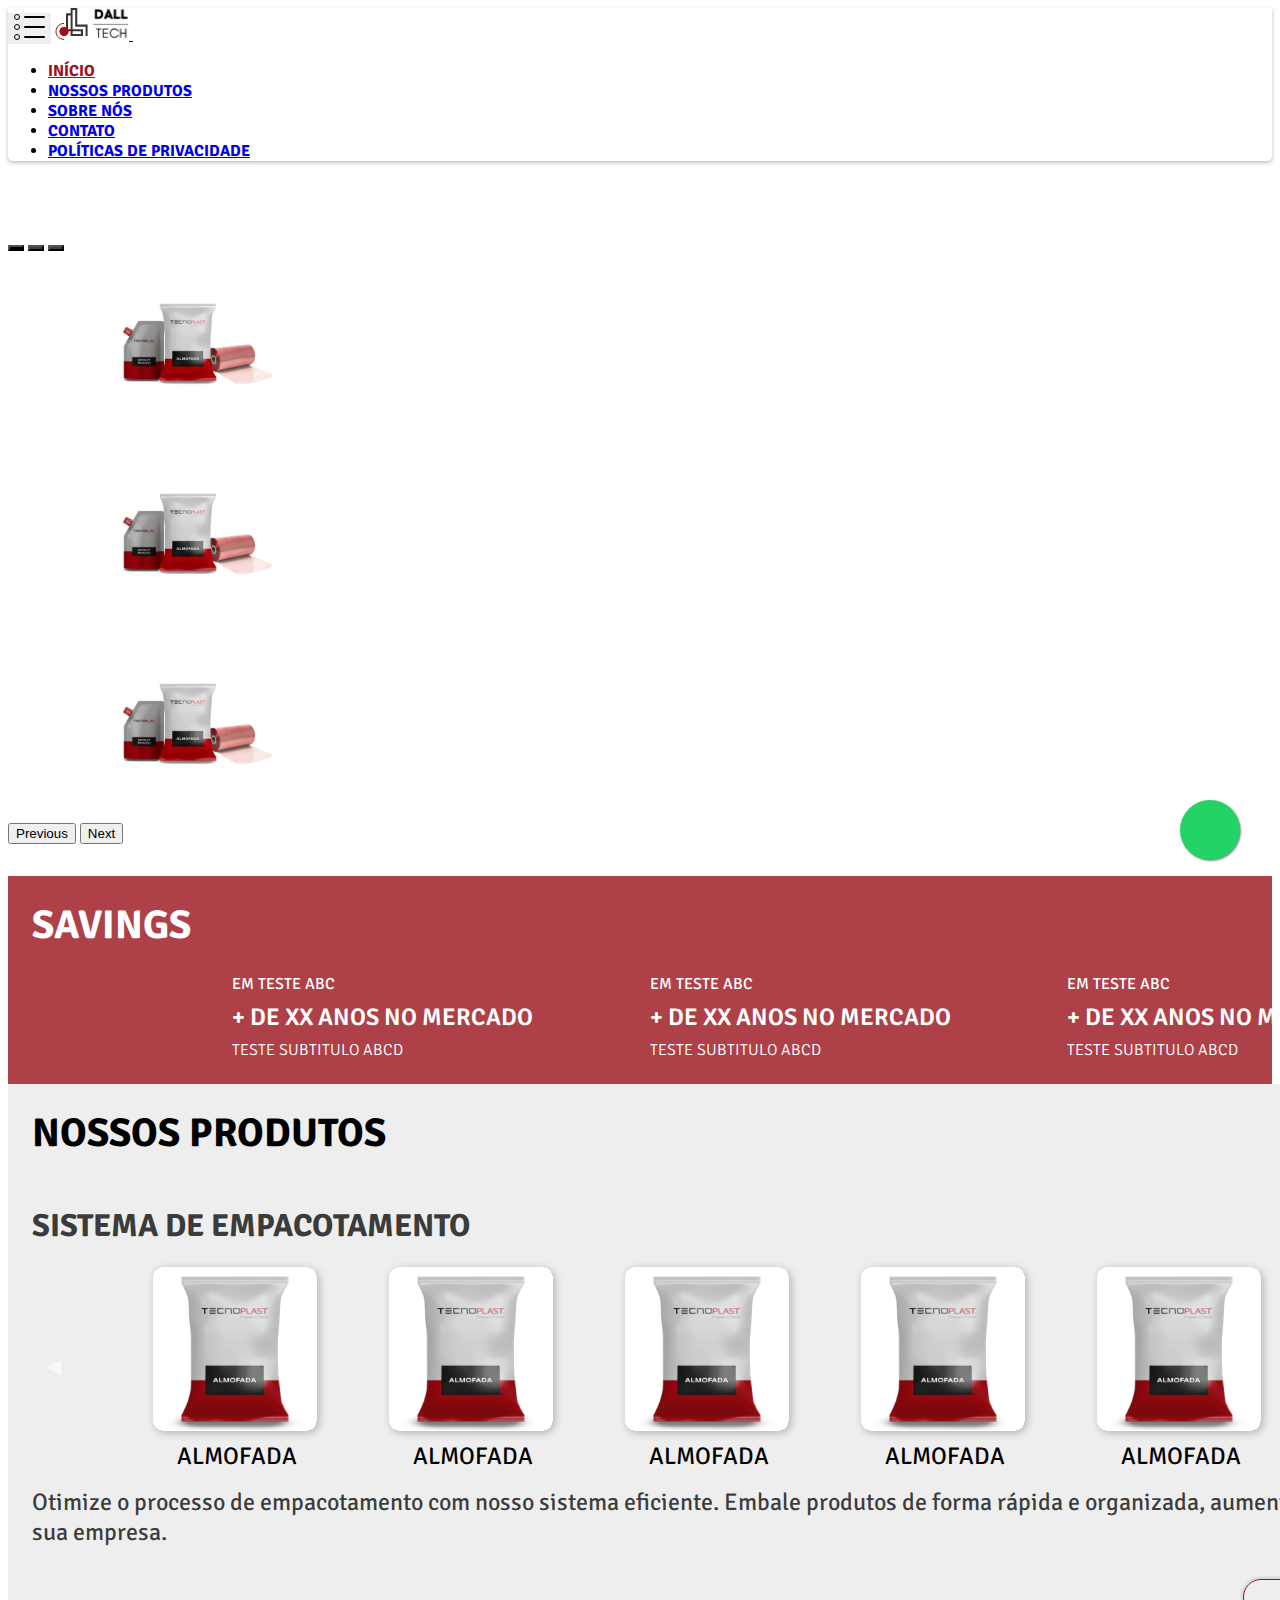
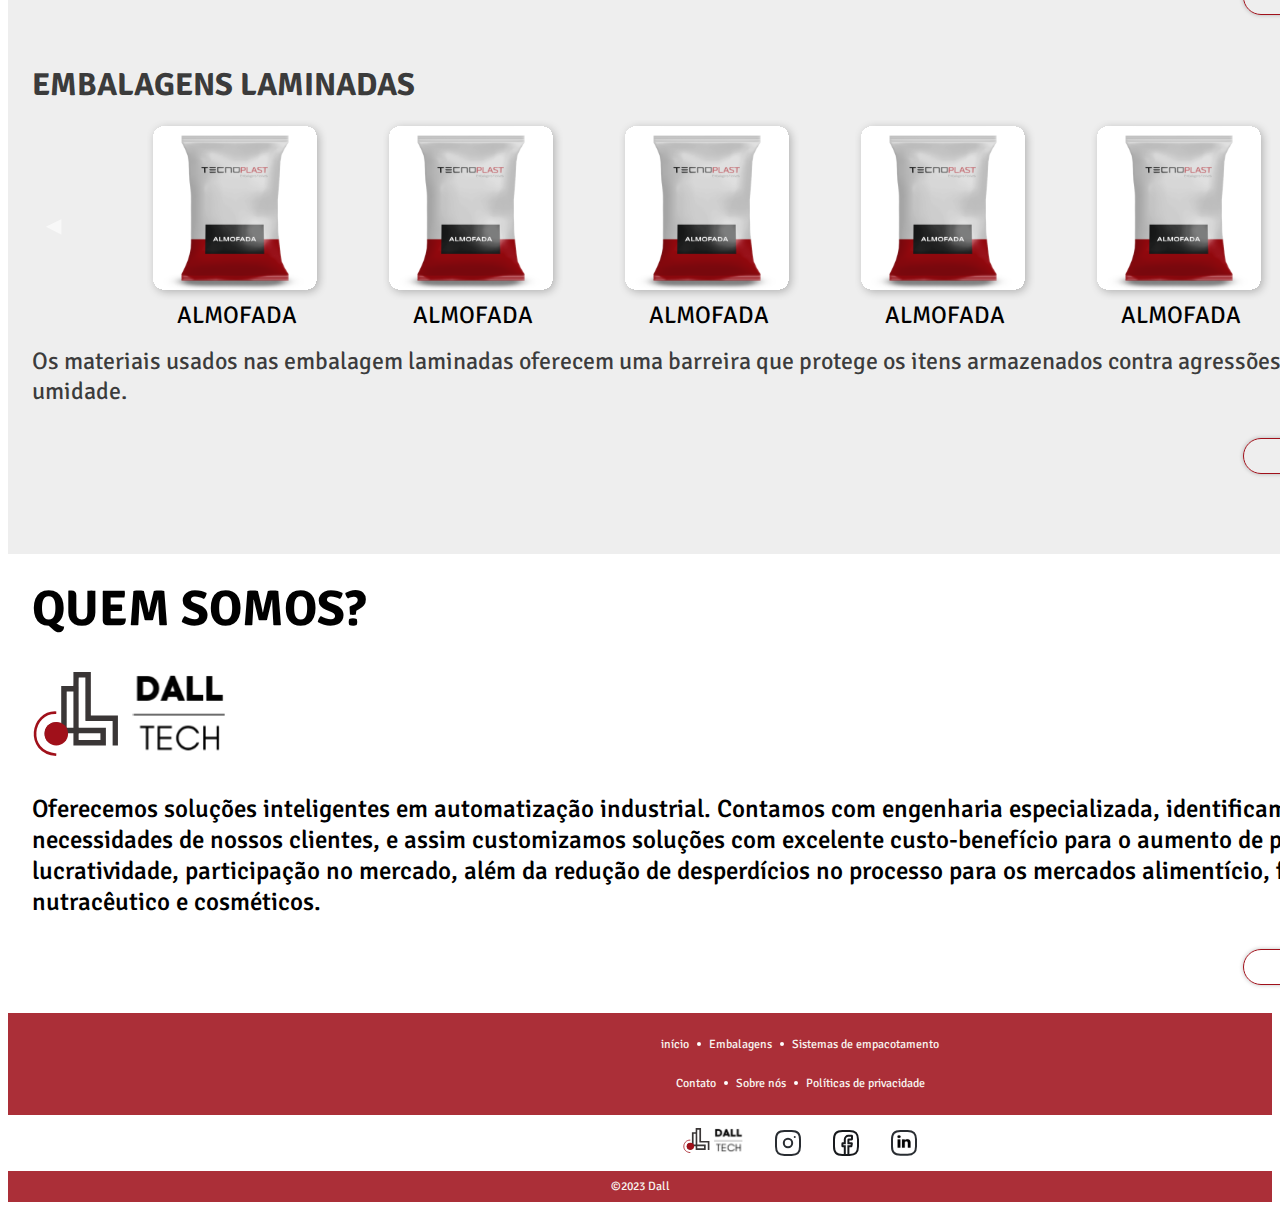
==== commit 9905e997: "Tela Home - adição dos textos" ====
--- a/index.html
+++ b/index.html
@@ -5,7 +5,7 @@
     <meta http-equiv="X-UA-Compatible" content="IE=edge">
     <meta name="viewport" content="width=device-width, initial-scale=1.0">
     <title>Dall - Início</title>
-    <link rel="stylesheet" href="../css/style.css">
+    <link rel="stylesheet" href="./css/style.css">
     <link href="https://cdn.jsdelivr.net/npm/bootstrap@5.3.0-alpha1/dist/css/bootstrap.min.css" rel="stylesheet" integrity="sha384-GLhlTQ8iRABdZLl6O3oVMWSktQOp6b7In1Zl3/Jr59b6EGGoI1aFkw7cmDA6j6gD" crossorigin="anonymous">
     <link rel="stylesheet" href="https://cdnjs.cloudflare.com/ajax/libs/font-awesome/6.3.0/css/all.min.css" integrity="sha512-SzlrxWUlpfuzQ+pcUCosxcglQRNAq/DZjVsC0lE40xsADsfeQoEypE+enwcOiGjk/bSuGGKHEyjSoQ1zVisanQ==" crossorigin="anonymous" referrerpolicy="no-referrer" />
     
@@ -14,7 +14,7 @@
     <link rel="preconnect" href="https://fonts.gstatic.com" crossorigin>
     <link href="https://fonts.googleapis.com/css2?family=Open+Sans:wght@400;600;700&family=Signika:wght@300;400;700&display=swap" rel="stylesheet">
     <!-- aquiii -->
-    <link rel="stylesheet" href="../css/template.css">
+    <link rel="stylesheet" href="./css/template.css">
 </head>
 <body>
 
@@ -25,17 +25,17 @@
         <div class="container col-12 m-auto" id="navbar">
             <button onclick="navbarExpanded('open')" id="navbar-menu" class="navbar-toggler navbar-menu" type="button" data-bs-toggle="collapse" data-bs-target="#navbarSupportedContent" aria-controls="navbarSupportedContent" aria-expanded="false" aria-label="Toggle navigation">
                 <span class="toggler-icon top-bar">
-                    <img src="../imagens/navbar/menu.svg" alt="">
+                    <img src="./imagens/navbar/menu.svg" alt="">
                 </span>
             </button>
             <!-- LOGO -->
             <a class="navbar-brand m-lg-1" href="#">
-                <img src="../imagens/logos/logo.svg" alt="">
+                <img src="./imagens/logos/logo.svg" alt="">
             </a> 
             
             <button onclick="navbarExpanded('close')" id="navbar-close-menu" class="navbar-toggler navbar-close-menu" type="button" data-bs-toggle="collapse" data-bs-target="#navbarSupportedContent" aria-controls="navbarSupportedContent" aria-expanded="false" aria-label="Toggle navigation">
                 <span class="toggler-icon top-bar">
-                    <img src="../imagens/navbar/close-menu.svg" alt="">
+                    <img src="./imagens/navbar/close-menu.svg" alt="">
                 </span>
             </button>
                 
@@ -75,46 +75,47 @@
     <!-- o padding-top é pra navbar não tapar parte da imagem -->
     <section id="slider-inicial">
         <div class="wrapper">
-            <div id="carouselExample" class="carousel carousel slide" >
-
-
-            <div class="carousel-indicators">
-                <button type="button" data-bs-target="#carouselExample" data-bs-slide-to="0" class="active" aria-current="true" aria-label="Slide 1" ></button>
-                <button type="button" data-bs-target="#carouselExample" data-bs-slide-to="1" aria-label="Slide 2"></button>
-                <button type="button" data-bs-target="#carouselExample" data-bs-slide-to="2" aria-label="Slide 3"></button>
-            </div>
-
-    
-            <div class="carousel-inner">
-                <div class="carousel-item active" data-bs-interval="10000">
-                    <img src="../imagens/embalagens/embalagens-demo.svg" class="d-block w-100" alt="...">
-                    <!-- <div class="carousel-caption d-none d-md-block">
-                        <h2>Imagem1</h2>
-                    </div> -->
-                </div>
-                <div class="carousel-item" data-bs-interval="2000">
-                    <img src="../imagens/embalagens/embalagens-demo.svg" class="d-block w-100" alt="...">
-                    <!-- <div class="carousel-caption d-none d-md-block">
-                        <h2>Imagem2</h2>
-                    </div> -->
-                </div>
-                <div class="carousel-item">
-                    <img src="../imagens/embalagens/embalagens-demo.svg" class="d-block w-100" alt="...">
-                    <!-- <div class="carousel-caption d-none d-md-block">
-                        <h2>Imagem3</h2>
-                    </div> -->
-                </div>
-            </div>
-    
-            <button class="carousel-control-prev" type="button" data-bs-target="#carouselExample" data-bs-slide="prev">
-                <span class="carousel-control-prev-icon" aria-hidden="true"></span>
-                <span class="visually-hidden">Previous</span>
-            </button>
-    
-            <button class="carousel-control-next" type="button" data-bs-target="#carouselExample" data-bs-slide="next">
-                <span class="carousel-control-next-icon" aria-hidden="true"></span>
-                <span class="visually-hidden">Next</span>
-            </button>
+            <div id="carouselExample" class="carousel slide" data-ride="carousel" >
+
+                <div class="carousel-indicators">
+                    <button type="button" data-bs-target="#carouselExample" data-bs-slide-to="0" class="active" aria-current="true" aria-label="Slide 1" ></button>
+                    <button type="button" data-bs-target="#carouselExample" data-bs-slide-to="1" aria-label="Slide 2"></button>
+                    <button type="button" data-bs-target="#carouselExample" data-bs-slide-to="2" aria-label="Slide 3"></button>
+                </div>
+
+                <div class="carousel-inner">
+                    <div class="carousel-item active" data-interval="2000">
+                        <img src="./imagens/embalagens/embalagens-demo.svg" class="d-block w-100" alt="...">
+                        <!-- <div class="carousel-caption d-none d-md-block">
+                            <h2>Imagem1</h2>
+                        </div> -->
+                    </div>
+                    <div class="carousel-item" data-interval="2000">
+                        <img src="./imagens/embalagens/embalagens-demo.svg" class="d-block w-100" alt="...">
+                        <!-- <div class="carousel-caption d-none d-md-block">
+                            <h2>Imagem2</h2>
+                        </div> -->
+                    </div>
+                    <div class="carousel-item ">
+                        <img src="./imagens/embalagens/embalagens-demo.svg" class="d-block w-100" alt="...">
+                        <!-- <div class="carousel-caption d-none d-md-block">
+                            <h2>Imagem3</h2>
+                        </div> -->
+                    </div>
+                </div>
+        
+                <button class="carousel-control-prev" type="button" data-bs-target="#carouselExample" data-bs-slide="prev">
+                    <span class="carousel-control-prev-icon" aria-hidden="true"></span>
+                    <span class="visually-hidden">Previous</span>
+                </button>
+        
+                <button class="carousel-control-next" type="button" data-bs-target="#carouselExample" data-bs-slide="next">
+                    <span class="carousel-control-next-icon" aria-hidden="true"></span>
+                    <span class="visually-hidden">Next</span>
+                </button>
+
+            </div>
+
         </div>
     </section>
 
@@ -174,52 +175,52 @@
                     <div class="gallery">
     
                         <div class="item empacota-slide current-item">
-                            <img src="../imagens/embalagens/quadradas/Almofada.svg" alt="" >
-                            <p>ALMOFADA</p>
-                        </div>
-    
-                        <div class="item empacota-slide">
-                            <img src="../imagens/embalagens/quadradas/Almofada.svg" alt="" >
+                            <img src="./imagens/embalagens/quadradas/Almofada.svg" alt="" >
+                            <p>ALMOFADA</p>
+                        </div>
+    
+                        <div class="item empacota-slide">
+                            <img src="./imagens/embalagens/quadradas/Almofada.svg" alt="" >
                             <p>ALMOFADA</p>
                         </div>
                         
                         <div class="item empacota-slide">
-                            <img src="../imagens/embalagens/quadradas/Almofada.svg" alt="" >
-                            <p>ALMOFADA</p>
-                        </div>
-    
-                        <div class="item empacota-slide">
-                            <img src="../imagens/embalagens/quadradas/Almofada.svg" alt="" >
-                            <p>ALMOFADA</p>
-                        </div>
-    
-                        <div class="item empacota-slide">
-                            <img src="../imagens/embalagens/quadradas/Almofada.svg" alt="" >
-                            <p>ALMOFADA</p>
-                        </div>
-    
-                        <div class="item empacota-slide">
-                            <img src="../imagens/embalagens/quadradas/Almofada.svg" alt="" >
-                            <p>ALMOFADA</p>
-                        </div>
-    
-                        <div class="item empacota-slide">
-                            <img src="../imagens/embalagens/quadradas/Almofada.svg" alt="" >
-                            <p>ALMOFADA</p>
-                        </div>
-    
-                        <div class="item empacota-slide">
-                            <img src="../imagens/embalagens/quadradas/Almofada.svg" alt="" >
-                            <p>ALMOFADA</p>
-                        </div>
-    
-                        <div class="item empacota-slide">
-                            <img src="../imagens/embalagens/quadradas/Almofada.svg" alt="" >
-                            <p>ALMOFADA</p>
-                        </div>
-    
-                        <div class="item empacota-slide">
-                            <img src="../imagens/embalagens/quadradas/Almofada.svg" alt="" >
+                            <img src="./imagens/embalagens/quadradas/Almofada.svg" alt="" >
+                            <p>ALMOFADA</p>
+                        </div>
+    
+                        <div class="item empacota-slide">
+                            <img src="./imagens/embalagens/quadradas/Almofada.svg" alt="" >
+                            <p>ALMOFADA</p>
+                        </div>
+    
+                        <div class="item empacota-slide">
+                            <img src="./imagens/embalagens/quadradas/Almofada.svg" alt="" >
+                            <p>ALMOFADA</p>
+                        </div>
+    
+                        <div class="item empacota-slide">
+                            <img src="./imagens/embalagens/quadradas/Almofada.svg" alt="" >
+                            <p>ALMOFADA</p>
+                        </div>
+    
+                        <div class="item empacota-slide">
+                            <img src="./imagens/embalagens/quadradas/Almofada.svg" alt="" >
+                            <p>ALMOFADA</p>
+                        </div>
+    
+                        <div class="item empacota-slide">
+                            <img src="./imagens/embalagens/quadradas/Almofada.svg" alt="" >
+                            <p>ALMOFADA</p>
+                        </div>
+    
+                        <div class="item empacota-slide">
+                            <img src="./imagens/embalagens/quadradas/Almofada.svg" alt="" >
+                            <p>ALMOFADA</p>
+                        </div>
+    
+                        <div class="item empacota-slide">
+                            <img src="./imagens/embalagens/quadradas/Almofada.svg" alt="" >
                             <p>ALMOFADA</p>
                         </div>
                        
@@ -231,8 +232,8 @@
     
             <div class="produtos-text">
                 <p>
-                    Lörem ipsum rekoring tar i antin. Premerad apograf. Depred viralgranska antina. 
-                    Biotaren sverka och retropi ponera.
+                    Otimize o processo de empacotamento com nosso sistema eficiente. 
+                    Embale produtos de forma rápida e organizada, aumentando a produtividade da sua empresa.
                 </p>
             </div>
             
@@ -258,52 +259,52 @@
                     <div class="gallery">
     
                         <div class="item embalagem-slide current-item">
-                            <img src="../imagens/embalagens/quadradas/Almofada.svg" alt="" >
-                            <p>ALMOFADA</p>
-                        </div>
-    
-                        <div class="item embalagem-slide">
-                            <img src="../imagens/embalagens/quadradas/Almofada.svg" alt="" >
+                            <img src="./imagens/embalagens/quadradas/Almofada.svg" alt="" >
+                            <p>ALMOFADA</p>
+                        </div>
+    
+                        <div class="item embalagem-slide">
+                            <img src="./imagens/embalagens/quadradas/Almofada.svg" alt="" >
                             <p>ALMOFADA</p>
                         </div>
                         
                         <div class="item embalagem-slide">
-                            <img src="../imagens/embalagens/quadradas/Almofada.svg" alt="" >
-                            <p>ALMOFADA</p>
-                        </div>
-    
-                        <div class="item embalagem-slide">
-                            <img src="../imagens/embalagens/quadradas/Almofada.svg" alt="" >
-                            <p>ALMOFADA</p>
-                        </div>
-    
-                        <div class="item embalagem-slide">
-                            <img src="../imagens/embalagens/quadradas/Almofada.svg" alt="" >
-                            <p>ALMOFADA</p>
-                        </div>
-    
-                        <div class="item embalagem-slide">
-                            <img src="../imagens/embalagens/quadradas/Almofada.svg" alt="" >
-                            <p>ALMOFADA</p>
-                        </div>
-    
-                        <div class="item embalagem-slide">
-                            <img src="../imagens/embalagens/quadradas/Almofada.svg" alt="" >
-                            <p>ALMOFADA</p>
-                        </div>
-    
-                        <div class="item embalagem-slide">
-                            <img src="../imagens/embalagens/quadradas/Almofada.svg" alt="" >
-                            <p>ALMOFADA</p>
-                        </div>
-    
-                        <div class="item embalagem-slide">
-                            <img src="../imagens/embalagens/quadradas/Almofada.svg" alt="" >
-                            <p>ALMOFADA</p>
-                        </div>
-    
-                        <div class="item embalagem-slide">
-                            <img src="../imagens/embalagens/quadradas/Almofada.svg" alt="" >
+                            <img src="./imagens/embalagens/quadradas/Almofada.svg" alt="" >
+                            <p>ALMOFADA</p>
+                        </div>
+    
+                        <div class="item embalagem-slide">
+                            <img src="./imagens/embalagens/quadradas/Almofada.svg" alt="" >
+                            <p>ALMOFADA</p>
+                        </div>
+    
+                        <div class="item embalagem-slide">
+                            <img src="./imagens/embalagens/quadradas/Almofada.svg" alt="" >
+                            <p>ALMOFADA</p>
+                        </div>
+    
+                        <div class="item embalagem-slide">
+                            <img src="./imagens/embalagens/quadradas/Almofada.svg" alt="" >
+                            <p>ALMOFADA</p>
+                        </div>
+    
+                        <div class="item embalagem-slide">
+                            <img src="./imagens/embalagens/quadradas/Almofada.svg" alt="" >
+                            <p>ALMOFADA</p>
+                        </div>
+    
+                        <div class="item embalagem-slide">
+                            <img src="./imagens/embalagens/quadradas/Almofada.svg" alt="" >
+                            <p>ALMOFADA</p>
+                        </div>
+    
+                        <div class="item embalagem-slide">
+                            <img src="./imagens/embalagens/quadradas/Almofada.svg" alt="" >
+                            <p>ALMOFADA</p>
+                        </div>
+    
+                        <div class="item embalagem-slide">
+                            <img src="./imagens/embalagens/quadradas/Almofada.svg" alt="" >
                             <p>ALMOFADA</p>
                         </div>
                        
@@ -315,8 +316,7 @@
     
             <div class="produtos-text">
                 <p>
-                    Lörem ipsum rekoring tar i antin. Premerad apograf. Depred viralgranska antina. 
-                    Biotaren sverka och retropi ponera.
+                    Os materiais usados nas embalagem laminadas oferecem uma barreira que protege os itens armazenados contra agressões externas como a luz, calor e umidade.
                 </p>
             </div>
 
@@ -338,12 +338,12 @@
             </div>
 
             <div class="quem-somos-logo">
-                <img src="../imagens/logos/logo.svg" alt="">
+                <img src="./imagens/logos/logo.svg" alt="">
             </div>
             
             <div class="quem-somos-content">
                 <p>
-                    Lörem ipsum krobenade anande pore vinosade. Bent ament. Kekrol pogihet gyvaliga. Keting miligen men hemilingar. Donat vittneslitteratur i däpedade. Du kan vara drabbad. 
+                    Oferecemos soluções inteligentes em automatização industrial. Contamos com engenharia especializada, identificamos os objetivos e necessidades de nossos clientes, e assim customizamos soluções com excelente custo-benefício para o aumento de produtividade, lucratividade, participação no mercado, além da redução de desperdícios no processo para os mercados alimentício, farmacêutico, nutracêutico e cosméticos.
                 </p>  
             </div>
     
@@ -363,7 +363,7 @@
 
     
     <script src="https://cdn.jsdelivr.net/npm/bootstrap@5.3.0-alpha1/dist/js/bootstrap.bundle.min.js" integrity="sha384-w76AqPfDkMBDXo30jS1Sgez6pr3x5MlQ1ZAGC+nuZB+EYdgRZgiwxhTBTkF7CXvN" crossorigin="anonymous"></script>
-    <script src="../js/script.js"></script>
+    <script src="./js/script.js"></script>
 </body>
 
 
@@ -412,7 +412,7 @@
             <div class="redes-content">
                 
                 <div class="logo">
-                    <img src="../imagens/logos/logo.svg" alt="logo-empresa">
+                    <img src="./imagens/logos/logo.svg" alt="logo-empresa">
                 </div>
         
                 <div class="redes-icones">
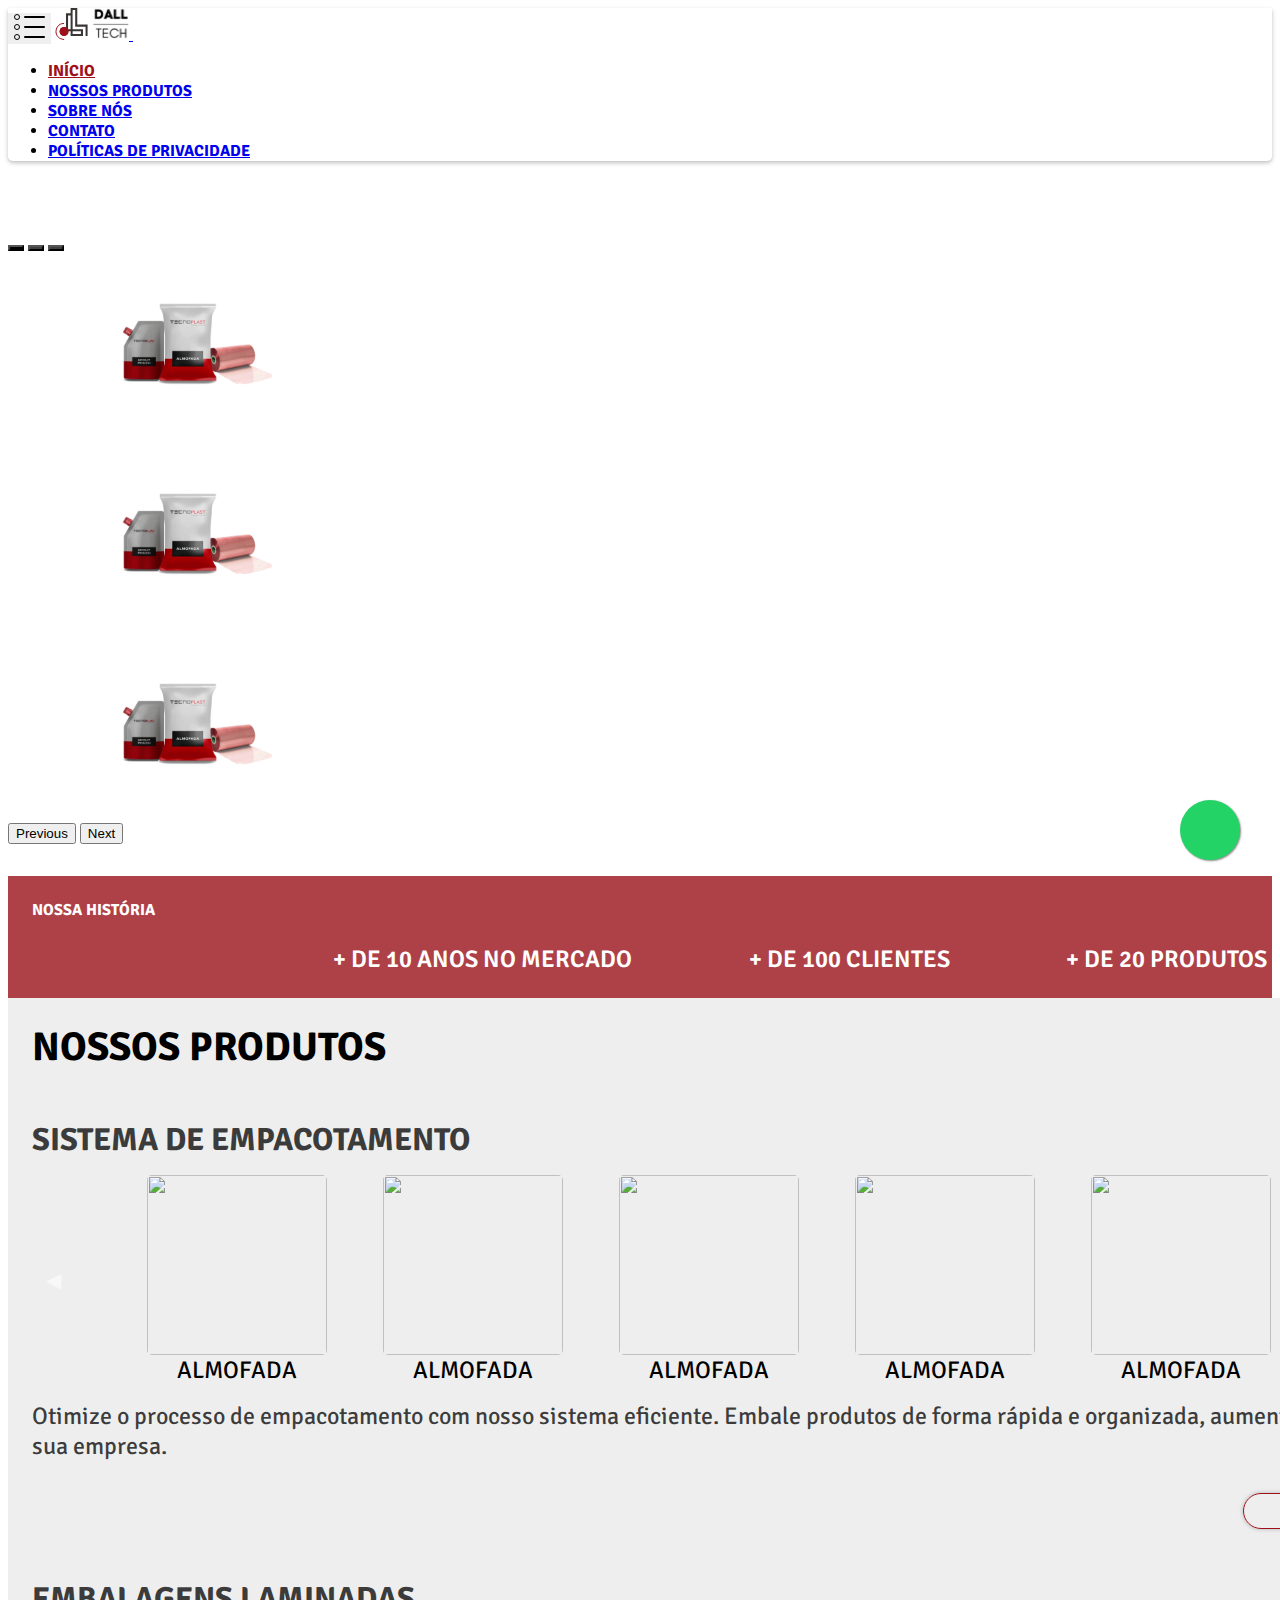
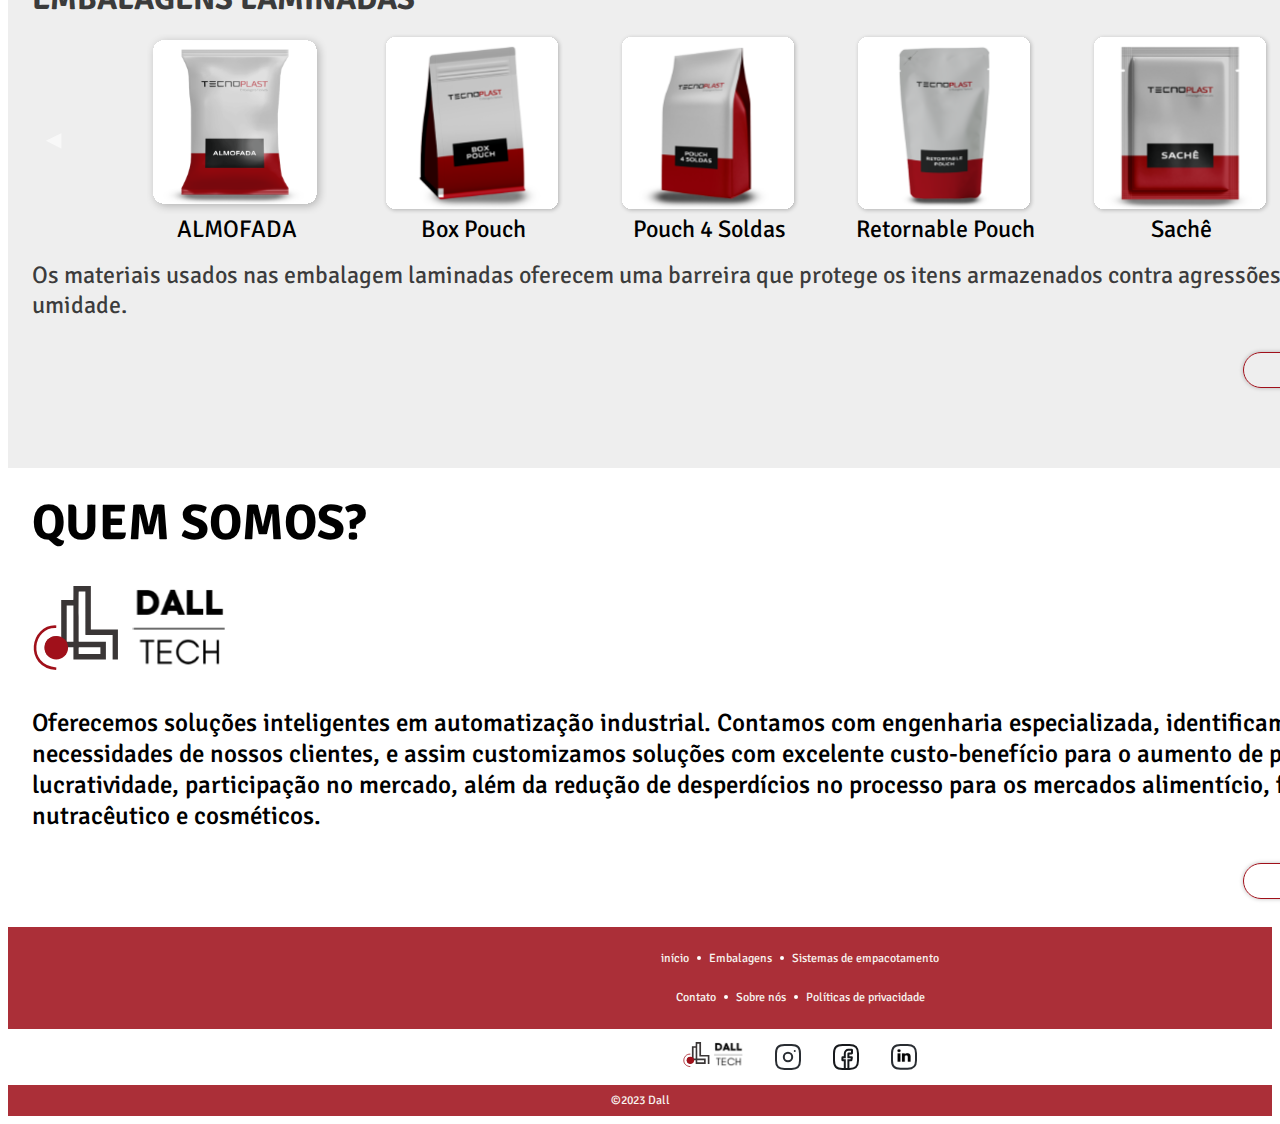
==== commit adbb9a83: "Home - Fotos e Conteudo" ====
--- a/index.html
+++ b/index.html
@@ -124,30 +124,15 @@
         <div class="wrapper">
 
             <div class="info-empresa-titulo">
-                <h2>
-                    SAVINGS
-                </h2>
+                <h1>
+                    NOSSA HISTÓRIA
+                </h1>
             </div>
 
             <div class="info-empresa" >
-                <div class="col-md-3 info-empresa-content">
-                    <h2>EM TESTE ABC</h2>
-                    <h1>+ DE XX ANOS NO MERCADO</h1>
-                    <p>TESTE SUBTITULO ABCD</p>
-                </div>     
-
-                <div class="col-md-3 info-empresa-content">
-                    <h2>EM TESTE ABC</h2>
-                    <h1>+ DE XX ANOS NO MERCADO</h1>
-                    <p>TESTE SUBTITULO ABCD</p>
-                </div>
-                
-                <div class="col-md-3 info-empresa-content">
-                    <h2>EM TESTE ABC</h2>
-                    <h1>+ DE XX ANOS NO MERCADO</h1>
-                    <p>TESTE SUBTITULO ABCD</p>               
-                </div>
-
+                <h1>+ DE 10 ANOS NO MERCADO</h1>
+                <h1>+ DE 100 CLIENTES</h1>
+                <h1>+ DE 20 PRODUTOS</h1>
             </div>
 
             </div>
@@ -175,52 +160,32 @@
                     <div class="gallery">
     
                         <div class="item empacota-slide current-item">
-                            <img src="./imagens/embalagens/quadradas/Almofada.svg" alt="" >
+                            <img src="./imagens/empacotamento/Fs-Pouch.svg" alt="" >
                             <p>ALMOFADA</p>
                         </div>
     
                         <div class="item empacota-slide">
-                            <img src="./imagens/embalagens/quadradas/Almofada.svg" alt="" >
+                            <img src="./imagens/empacotamento/Ffs-Pouch.svg" alt="" >
                             <p>ALMOFADA</p>
                         </div>
                         
                         <div class="item empacota-slide">
-                            <img src="./imagens/embalagens/quadradas/Almofada.svg" alt="" >
+                            <img src="./imagens/empacotamento/Flow-Pack-Vertical.svg" alt="" >
                             <p>ALMOFADA</p>
                         </div>
     
                         <div class="item empacota-slide">
-                            <img src="./imagens/embalagens/quadradas/Almofada.svg" alt="" >
+                            <img src="./imagens/empacotamento/Fs-Pouch-Vacuo.svg" alt="" >
                             <p>ALMOFADA</p>
                         </div>
     
                         <div class="item empacota-slide">
-                            <img src="./imagens/embalagens/quadradas/Almofada.svg" alt="" >
+                            <img src="./imagens/empacotamento/Dosadores.svg" alt="" >
                             <p>ALMOFADA</p>
                         </div>
     
                         <div class="item empacota-slide">
-                            <img src="./imagens/embalagens/quadradas/Almofada.svg" alt="" >
-                            <p>ALMOFADA</p>
-                        </div>
-    
-                        <div class="item empacota-slide">
-                            <img src="./imagens/embalagens/quadradas/Almofada.svg" alt="" >
-                            <p>ALMOFADA</p>
-                        </div>
-    
-                        <div class="item empacota-slide">
-                            <img src="./imagens/embalagens/quadradas/Almofada.svg" alt="" >
-                            <p>ALMOFADA</p>
-                        </div>
-    
-                        <div class="item empacota-slide">
-                            <img src="./imagens/embalagens/quadradas/Almofada.svg" alt="" >
-                            <p>ALMOFADA</p>
-                        </div>
-    
-                        <div class="item empacota-slide">
-                            <img src="./imagens/embalagens/quadradas/Almofada.svg" alt="" >
+                            <img src="./imagens/empacotamento/Encaixotamento.svg" alt="" >
                             <p>ALMOFADA</p>
                         </div>
                        
@@ -228,6 +193,8 @@
                 </div>
     
                 <button class="arrow-right control-empacota-slide" aria-label="Next image" onclick= "mudarProduto('empacota-slide','right')">▶</button>                        
+            
+            
             </div>
     
             <div class="produtos-text">
@@ -259,53 +226,53 @@
                     <div class="gallery">
     
                         <div class="item embalagem-slide current-item">
-                            <img src="./imagens/embalagens/quadradas/Almofada.svg" alt="" >
-                            <p>ALMOFADA</p>
-                        </div>
-    
-                        <div class="item embalagem-slide">
-                            <img src="./imagens/embalagens/quadradas/Almofada.svg" alt="" >
-                            <p>ALMOFADA</p>
+                            <img src="./imagens/embalagens/quadradas/Almofada.svg" alt="Almofada" >
+                            <p>ALMOFADA</p>
+                        </div>
+    
+                        <div class="item embalagem-slide">
+                            <img src="./imagens/embalagens/quadradas/Box-Pouch.svg" alt="Box Pouch" >
+                            <p>Box Pouch</p>
                         </div>
                         
                         <div class="item embalagem-slide">
-                            <img src="./imagens/embalagens/quadradas/Almofada.svg" alt="" >
-                            <p>ALMOFADA</p>
-                        </div>
-    
-                        <div class="item embalagem-slide">
-                            <img src="./imagens/embalagens/quadradas/Almofada.svg" alt="" >
-                            <p>ALMOFADA</p>
-                        </div>
-    
-                        <div class="item embalagem-slide">
-                            <img src="./imagens/embalagens/quadradas/Almofada.svg" alt="" >
-                            <p>ALMOFADA</p>
-                        </div>
-    
-                        <div class="item embalagem-slide">
-                            <img src="./imagens/embalagens/quadradas/Almofada.svg" alt="" >
-                            <p>ALMOFADA</p>
-                        </div>
-    
-                        <div class="item embalagem-slide">
-                            <img src="./imagens/embalagens/quadradas/Almofada.svg" alt="" >
-                            <p>ALMOFADA</p>
-                        </div>
-    
-                        <div class="item embalagem-slide">
-                            <img src="./imagens/embalagens/quadradas/Almofada.svg" alt="" >
-                            <p>ALMOFADA</p>
-                        </div>
-    
-                        <div class="item embalagem-slide">
-                            <img src="./imagens/embalagens/quadradas/Almofada.svg" alt="" >
-                            <p>ALMOFADA</p>
-                        </div>
-    
-                        <div class="item embalagem-slide">
-                            <img src="./imagens/embalagens/quadradas/Almofada.svg" alt="" >
-                            <p>ALMOFADA</p>
+                            <img src="./imagens/embalagens/quadradas/Pouch-4-Soldas.svg" alt="Pouch 4 Soldas" >
+                            <p>Pouch 4 Soldas</p>
+                        </div>
+    
+                        <div class="item embalagem-slide">
+                            <img src="./imagens/embalagens/quadradas/Retornable-Pouch.svg" alt="Retornable Pouch" >
+                            <p>Retornable Pouch</p>
+                        </div>
+    
+                        <div class="item embalagem-slide">
+                            <img src="./imagens/embalagens/quadradas/Sache.svg" alt="Sachê" >
+                            <p>Sachê</p>
+                        </div>
+    
+                        <div class="item embalagem-slide">
+                            <img src="./imagens/embalagens/quadradas/Saco-Pouch.svg" alt="Saco Pouch" >
+                            <p>Saco Pouch</p>
+                        </div>
+    
+                        <div class="item embalagem-slide">
+                            <img src="./imagens/embalagens/quadradas/Spout-Pouch.svg" alt="Spout Pouch" >
+                            <p>Spout Pouch</p>
+                        </div>
+    
+                        <div class="item embalagem-slide">
+                            <img src="./imagens/embalagens/quadradas/Stand-Up-Pouch.svg" alt="Stand-Up Pouch" >
+                            <p>Stand-Up Pouch</p>
+                        </div>
+    
+                        <div class="item embalagem-slide">
+                            <img src="./imagens/embalagens/quadradas/Facas-Especiais.svg" alt="Facas Especiais" >
+                            <p>Facas Especiais</p>
+                        </div>
+    
+                        <div class="item embalagem-slide">
+                            <img src="./imagens/embalagens/quadradas/Filmes-Laminados.svg" alt="Filmes Laminados" >
+                            <p>Filmes Laminados</p>
                         </div>
                        
                     </div>    
--- a/css/style.css
+++ b/css/style.css
@@ -42,7 +42,7 @@
     background-size: 100%;
 }
 
-#nossa-historia .info-empresa-titulo h2{
+#nossa-historia .info-empresa-titulo h1{
     font-size: 16px;
     margin-bottom: 1.5rem;
     font-weight: 700;
@@ -67,12 +67,6 @@
 #nossa-historia .info-empresa p{
     font-size: 12px;
     font-weight: 300;
-}
-
-#nossa-historia .info-empresa .info-empresa-content{
-    display: flex;
-    flex-direction: column;
-    gap: 0.5rem;
 }
 
 /* ----------------------------- PRODUTOS - SLIDE*/
@@ -137,8 +131,6 @@
     right: auto;
     bottom: 0;
     font-size: 1.25rem;
-    /* line-height: 15.5rem; */
-    /* width: 2.5rem; */
     text-align: center;
     color: white;    
     cursor: pointer;
@@ -160,8 +152,6 @@
     display: flex;
     flex-direction: column;
     align-items: center;
-    /* width: 45%;
-    height: 45%; */
     flex-shrink: 0;    
 }
 
@@ -191,7 +181,6 @@
 }
 
 #quem-somos .wrapper{
-    /* padding-top: 3.125rem; */
     padding-bottom: 1.75rem;
     background-color: #fff;
     border-top-left-radius: 10px;
--- a/css/template.css
+++ b/css/template.css
@@ -178,7 +178,6 @@
     box-shadow: 1px 1px 2px #888;
 }
 
-
 .fa-whatsapp{
     margin-top: 16px;
 }
@@ -197,7 +196,6 @@
         margin-right: 7rem;
     }
 
-
     /* ---------------- FOOTER */
     #copyright .copyright-dall p{
         font-size: 12px;
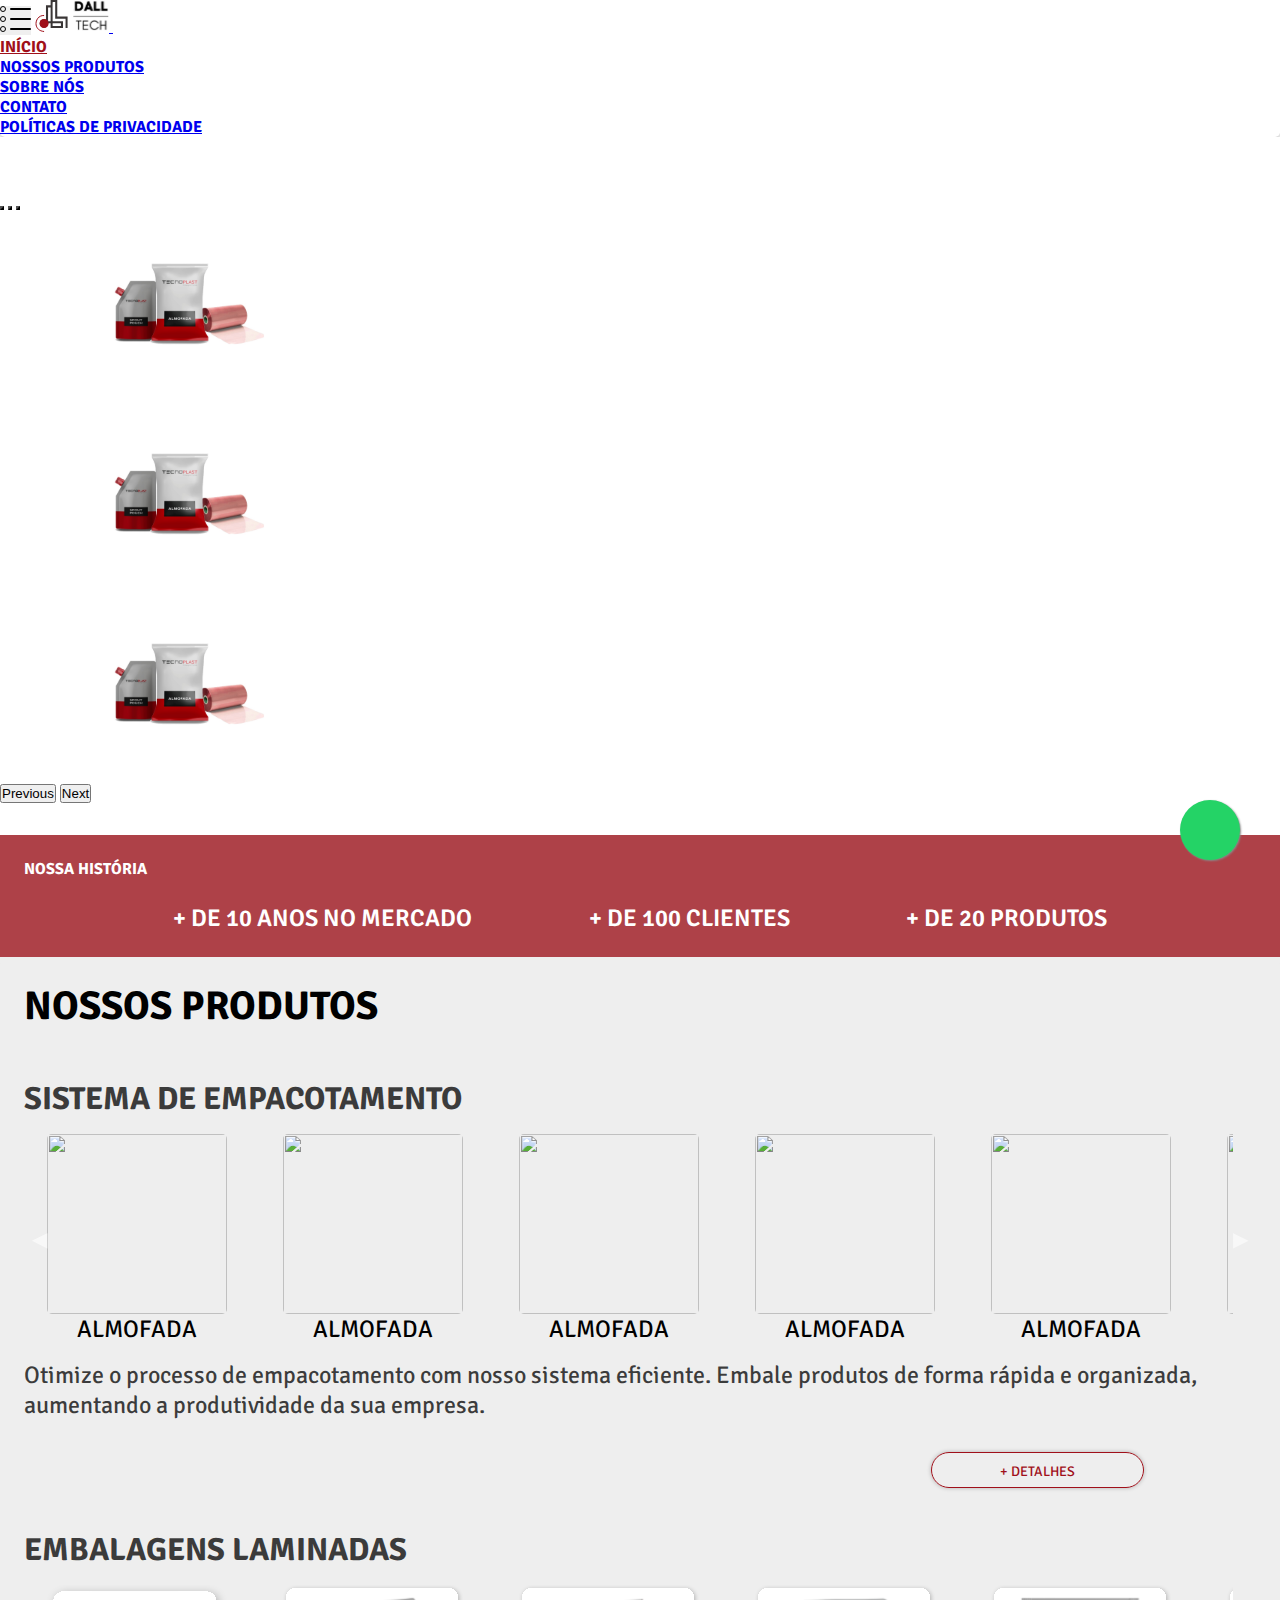
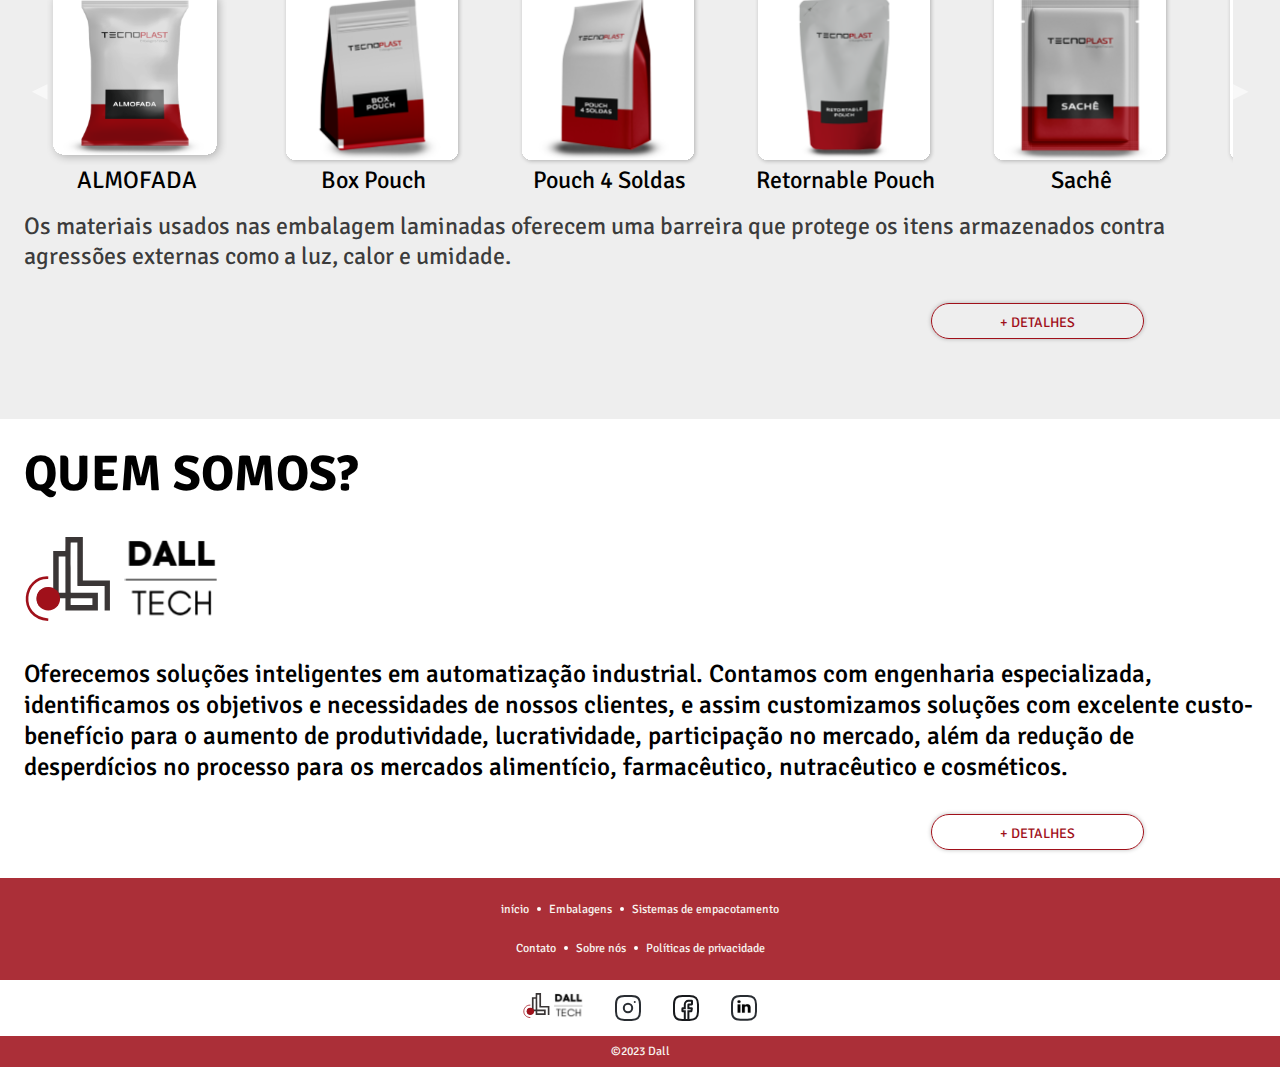
==== commit 1f46cda2: "Home - Arrumando scroll horizontal" ====
--- a/index.html
+++ b/index.html
@@ -85,22 +85,13 @@
 
                 <div class="carousel-inner">
                     <div class="carousel-item active" data-interval="2000">
-                        <img src="./imagens/embalagens/embalagens-demo.svg" class="d-block w-100" alt="...">
-                        <!-- <div class="carousel-caption d-none d-md-block">
-                            <h2>Imagem1</h2>
-                        </div> -->
+                        <img src="./imagens/embalagens/embalagens-demo.svg" class="d-block w-100" alt="...">                        
                     </div>
                     <div class="carousel-item" data-interval="2000">
-                        <img src="./imagens/embalagens/embalagens-demo.svg" class="d-block w-100" alt="...">
-                        <!-- <div class="carousel-caption d-none d-md-block">
-                            <h2>Imagem2</h2>
-                        </div> -->
+                        <img src="./imagens/embalagens/embalagens-demo.svg" class="d-block w-100" alt="...">                        
                     </div>
                     <div class="carousel-item ">
                         <img src="./imagens/embalagens/embalagens-demo.svg" class="d-block w-100" alt="...">
-                        <!-- <div class="carousel-caption d-none d-md-block">
-                            <h2>Imagem3</h2>
-                        </div> -->
                     </div>
                 </div>
         
--- a/css/style.css
+++ b/css/style.css
@@ -238,10 +238,6 @@
         background-position: relative;
         background-repeat: no-repeat; 
         background-position: top right; 
-        background-size: 100%;
-        
-        /* height: 3005.5px; */
-
     }
 
     #nossa-historia .wrapper{
@@ -305,7 +301,7 @@
     /* slider */
 
     #produtos .gallery-wrapper{
-        margin-inline: 5rem;
+        /* margin-inline: 5rem; */
     }
 
     #produtos .gallery{
--- a/css/template.css
+++ b/css/template.css
@@ -1,4 +1,10 @@
 /* ----------------------------- Geral -----------------------------------------*/
+* {
+    margin: 0;
+    padding: 0;
+    box-sizing: border-box;
+  }
+
 :root{
     --primary-color: rgba(160, 16, 26, 1);
     --primary-color-light: rgba(160, 16, 26, 0.85);
@@ -187,7 +193,7 @@
 @media (min-width: 992px){
     .wrapper{
         /* width: max(80rem);    */
-        width: max(96rem);
+        /* width: max(96rem); */
     }
 
     .btn-detalhes a{
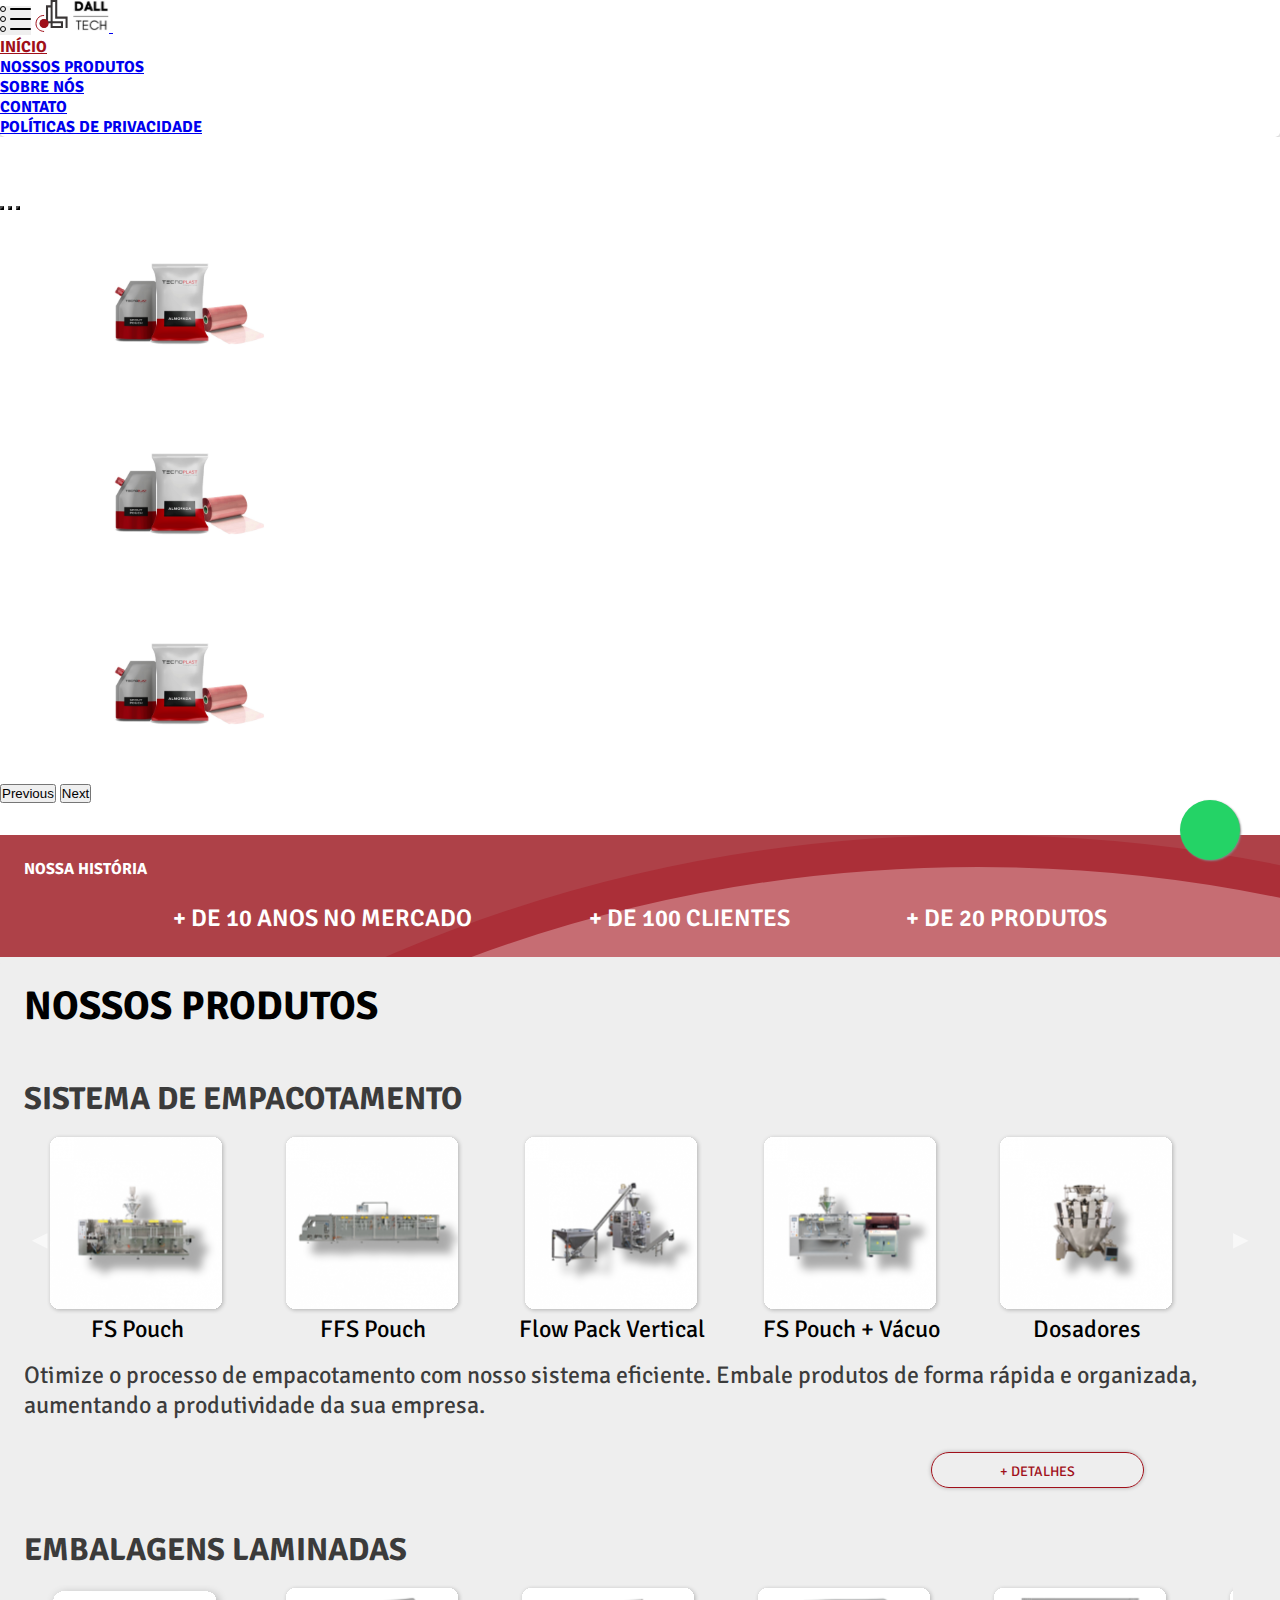
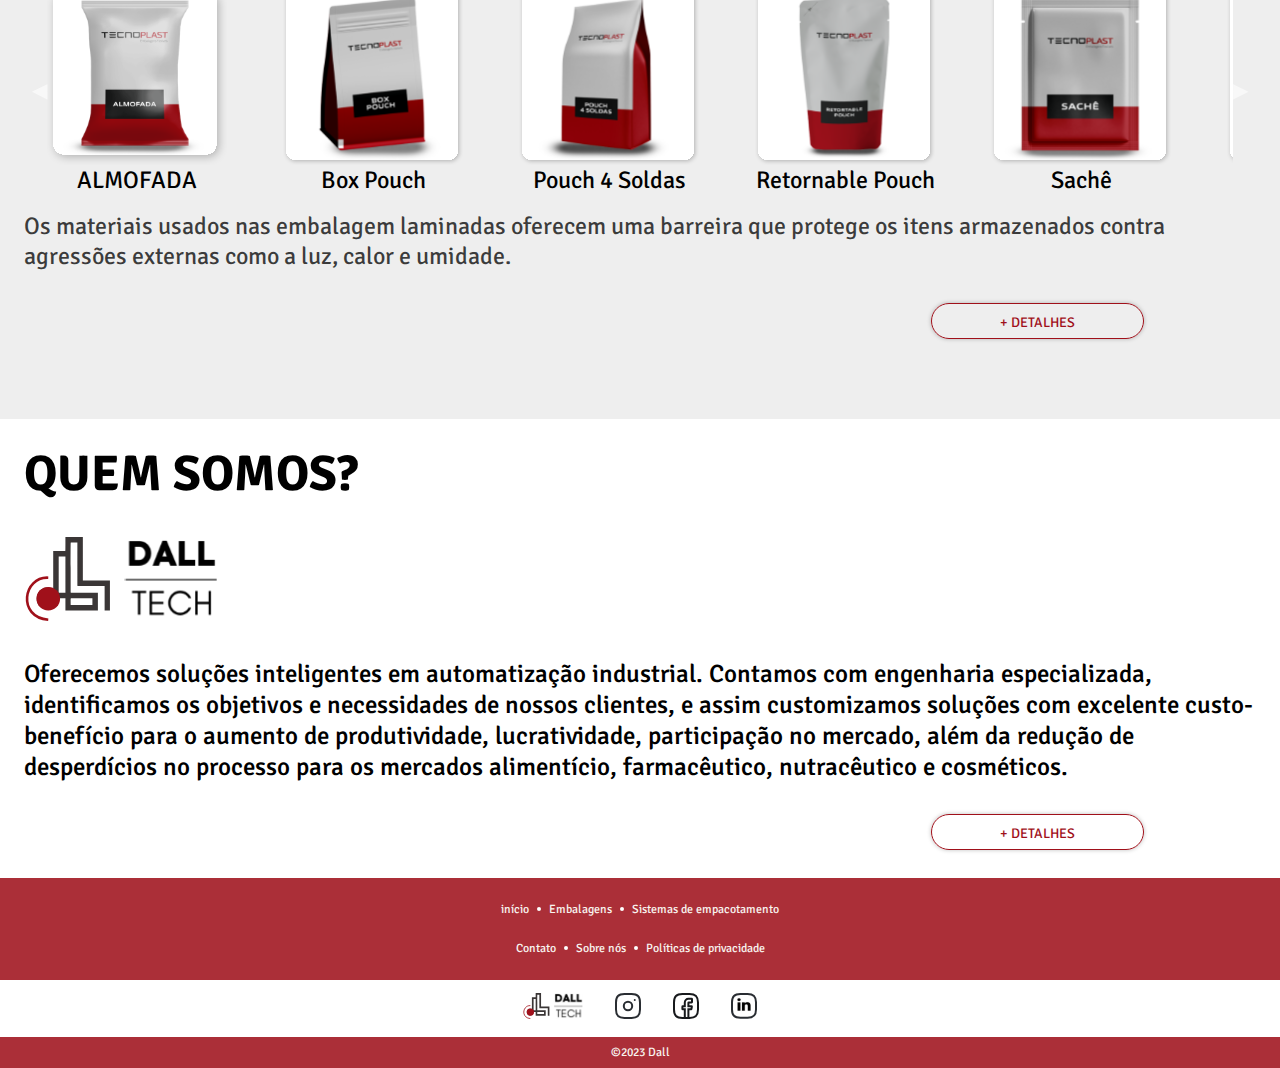
==== commit e8c19c61: "Geral - Removendo alguns bugs" ====
--- a/index.html
+++ b/index.html
@@ -151,33 +151,33 @@
                     <div class="gallery">
     
                         <div class="item empacota-slide current-item">
-                            <img src="./imagens/empacotamento/Fs-Pouch.svg" alt="" >
-                            <p>ALMOFADA</p>
+                            <img src="./imagens/empacotamento/quadradas/Fs-Pouch.svg" alt="FS Pouch" >
+                            <p>FS Pouch</p>
                         </div>
     
                         <div class="item empacota-slide">
-                            <img src="./imagens/empacotamento/Ffs-Pouch.svg" alt="" >
-                            <p>ALMOFADA</p>
+                            <img src="./imagens/empacotamento/quadradas/Ffs-Pouch.svg" alt="FFS Pouch" >
+                            <p>FFS Pouch</p>
                         </div>
                         
                         <div class="item empacota-slide">
-                            <img src="./imagens/empacotamento/Flow-Pack-Vertical.svg" alt="" >
-                            <p>ALMOFADA</p>
+                            <img src="./imagens/empacotamento/quadradas/Flow-Pack-Vertical.svg" alt="Flow Pack Vertical" >
+                            <p>Flow Pack Vertical</p>
                         </div>
     
                         <div class="item empacota-slide">
-                            <img src="./imagens/empacotamento/Fs-Pouch-Vacuo.svg" alt="" >
-                            <p>ALMOFADA</p>
+                            <img src="./imagens/empacotamento/quadradas/Fs-Pouch-Vacuo.svg" alt="FS Pouch + Vácuo" >
+                            <p>FS Pouch + Vácuo</p>
                         </div>
     
                         <div class="item empacota-slide">
-                            <img src="./imagens/empacotamento/Dosadores.svg" alt="" >
-                            <p>ALMOFADA</p>
+                            <img src="./imagens/empacotamento/quadradas/Dosadores.svg" alt="Dosadores" >
+                            <p>Dosadores</p>
                         </div>
     
                         <div class="item empacota-slide">
-                            <img src="./imagens/empacotamento/Encaixotamento.svg" alt="" >
-                            <p>ALMOFADA</p>
+                            <img src="./imagens/empacotamento/quadradas/Encaixotamento.svg" alt="Encaixotamento" >
+                            <p>Encaixotamento</p>
                         </div>
                        
                     </div>    
@@ -374,18 +374,23 @@
                 </div>
         
                 <div class="redes-icones">
-                    <svg width="26" height="26" viewBox="0 0 26 26" fill="none" xmlns="http://www.w3.org/2000/svg">
-                        <path d="M9.4 25H16.6C22.6 25 25 22.6 25 16.6V9.4C25 3.4 22.6 1 16.6 1H9.4C3.4 1 1 3.4 1 9.4V16.6C1 22.6 3.4 25 9.4 25Z" stroke="#292D32" stroke-width="2" stroke-linecap="round" stroke-linejoin="round"/>
-                        <path d="M13 17.1999C15.3196 17.1999 17.2 15.3195 17.2 12.9999C17.2 10.6803 15.3196 8.79993 13 8.79993C10.6804 8.79993 8.79999 10.6803 8.79999 12.9999C8.79999 15.3195 10.6804 17.1999 13 17.1999Z" stroke="#292D32" stroke-width="2" stroke-linecap="round" stroke-linejoin="round"/>
-                        <path d="M19.7633 7H19.7773" stroke="#292D32" stroke-width="2" stroke-linecap="round" stroke-linejoin="round"/>
-                    </svg>
+                    <a href="">
+                        <svg width="26" height="26" viewBox="0 0 26 26" fill="none" xmlns="http://www.w3.org/2000/svg">
+                            <path d="M9.4 25H16.6C22.6 25 25 22.6 25 16.6V9.4C25 3.4 22.6 1 16.6 1H9.4C3.4 1 1 3.4 1 9.4V16.6C1 22.6 3.4 25 9.4 25Z" stroke="#292D32" stroke-width="2" stroke-linecap="round" stroke-linejoin="round"/>
+                            <path d="M13 17.1999C15.3196 17.1999 17.2 15.3195 17.2 12.9999C17.2 10.6803 15.3196 8.79993 13 8.79993C10.6804 8.79993 8.79999 10.6803 8.79999 12.9999C8.79999 15.3195 10.6804 17.1999 13 17.1999Z" stroke="#292D32" stroke-width="2" stroke-linecap="round" stroke-linejoin="round"/>
+                            <path d="M19.7633 7H19.7773" stroke="#292D32" stroke-width="2" stroke-linecap="round" stroke-linejoin="round"/>
+                        </svg>
+                    </a>
         
-                    <svg width="26" height="26" viewBox="0 0 26 26" fill="none" xmlns="http://www.w3.org/2000/svg">
-                        <path d="M15.4 9.75993V13.2399H18.52C18.76 13.2399 18.88 13.4799 18.88 13.7199L18.4 15.9999C18.4 16.1199 18.16 16.2399 18.04 16.2399H15.4V24.9999H11.8V16.3599H9.75999C9.51999 16.3599 9.39999 16.2399 9.39999 15.9999V13.7199C9.39999 13.4799 9.51999 13.3599 9.75999 13.3599H11.8V9.39993C11.8 7.35993 13.36 5.79993 15.4 5.79993H18.64C18.88 5.79993 19 5.91993 19 6.15993V9.03993C19 9.27993 18.88 9.39993 18.64 9.39993H15.76C15.52 9.39993 15.4 9.51993 15.4 9.75993Z" stroke="#17191C" stroke-width="2" stroke-miterlimit="10" stroke-linecap="round"/>
-                        <path d="M16.6 25H9.4C3.4 25 1 22.6 1 16.6V9.4C1 3.4 3.4 1 9.4 1H16.6C22.6 1 25 3.4 25 9.4V16.6C25 22.6 22.6 25 16.6 25Z" stroke="#17191C" stroke-width="2" stroke-linecap="round" stroke-linejoin="round"/>
-                    </svg>     
+                    <a href="">
+                        <svg width="26" height="26" viewBox="0 0 26 26" fill="none" xmlns="http://www.w3.org/2000/svg">
+                            <path d="M15.4 9.75993V13.2399H18.52C18.76 13.2399 18.88 13.4799 18.88 13.7199L18.4 15.9999C18.4 16.1199 18.16 16.2399 18.04 16.2399H15.4V24.9999H11.8V16.3599H9.75999C9.51999 16.3599 9.39999 16.2399 9.39999 15.9999V13.7199C9.39999 13.4799 9.51999 13.3599 9.75999 13.3599H11.8V9.39993C11.8 7.35993 13.36 5.79993 15.4 5.79993H18.64C18.88 5.79993 19 5.91993 19 6.15993V9.03993C19 9.27993 18.88 9.39993 18.64 9.39993H15.76C15.52 9.39993 15.4 9.51993 15.4 9.75993Z" stroke="#17191C" stroke-width="2" stroke-miterlimit="10" stroke-linecap="round"/>
+                            <path d="M16.6 25H9.4C3.4 25 1 22.6 1 16.6V9.4C1 3.4 3.4 1 9.4 1H16.6C22.6 1 25 3.4 25 9.4V16.6C25 22.6 22.6 25 16.6 25Z" stroke="#17191C" stroke-width="2" stroke-linecap="round" stroke-linejoin="round"/>
+                        </svg>
+                    </a>     
                     
-                    <svg width="26" height="26" viewBox="0 0 26 26" fill="none" xmlns="http://www.w3.org/2000/svg" xmlns:xlink="http://www.w3.org/1999/xlink">
+                    <a href="">
+                        <svg width="26" height="26" viewBox="0 0 26 26" fill="none" xmlns="http://www.w3.org/2000/svg" xmlns:xlink="http://www.w3.org/1999/xlink">
                         <path d="M16.6 24.7295H9.4C3.4 24.7295 1 22.3565 1 16.4242V9.30532C1 3.37295 3.4 1 9.4 1H16.6C22.6 1 25 3.37295 25 9.30532V16.4242C25 22.3565 22.6 24.7295 16.6 24.7295Z" stroke="#292D32" stroke-width="2" stroke-linecap="round" stroke-linejoin="round"/>
                         <rect x="4" y="1" width="18" height="21" fill="url(#pattern0)"/>
                         <defs>
@@ -394,7 +399,8 @@
                         </pattern>
                         <image id="image0_494_435" width="512" height="512" xlink:href="[data-uri]"/>
                         </defs>
-                    </svg>
+                        </svg>
+                    </a>
                         
                 </div>                
             </div>
--- a/css/style.css
+++ b/css/style.css
@@ -35,11 +35,12 @@
     background-color: var(--primary-color-light-3);
     border-top-right-radius: 10px;
     border-top-left-radius: 10px;
-    background-image: url(./imagens/background/circle.svg);
+    background-image: url(../imagens/background/circle.svg);
     background-position: relative;
-    background-position-x: 30px;
+    background-position-x: 0;
     background-repeat:no-repeat;
     background-size: 100%;
+    background-position-y: -40px;
 }
 
 #nossa-historia .info-empresa-titulo h1{
@@ -234,10 +235,10 @@
     /* --------------------- SAVINGS */
     #nossa-historia{
         background-color: var(--primary-color-light-3);
-        background-image: url(./imagens/background/circle-desktop.svg);
+        background-image: url(../imagens/background/circle-desktop.svg);
         background-position: relative;
         background-repeat: no-repeat; 
-        background-position: top right; 
+        background-position: top right;
     }
 
     #nossa-historia .wrapper{
--- a/css/template.css
+++ b/css/template.css
@@ -152,6 +152,29 @@
     align-items: center;
     gap: 2rem;
 }
+
+#redes .redes-icones svg{
+    cursor: pointer;
+}
+
+
+
+
+/* TENTATIVA DE FAZER UM HOVER, MAS O ICONE DO LINKEDIN N TA LEGAL */
+#redes .redes-icones a svg{
+    /* stroke: #17191C; */
+}
+
+/* #redes .redes-icones a svg:hover{
+    stroke: #888;
+} */
+
+/* #redes .redes-icones a svg rect{
+    stroke: none;
+} */
+
+
+
 
 /* COPYRIGHT */
 #copyright .copyright-dall{
